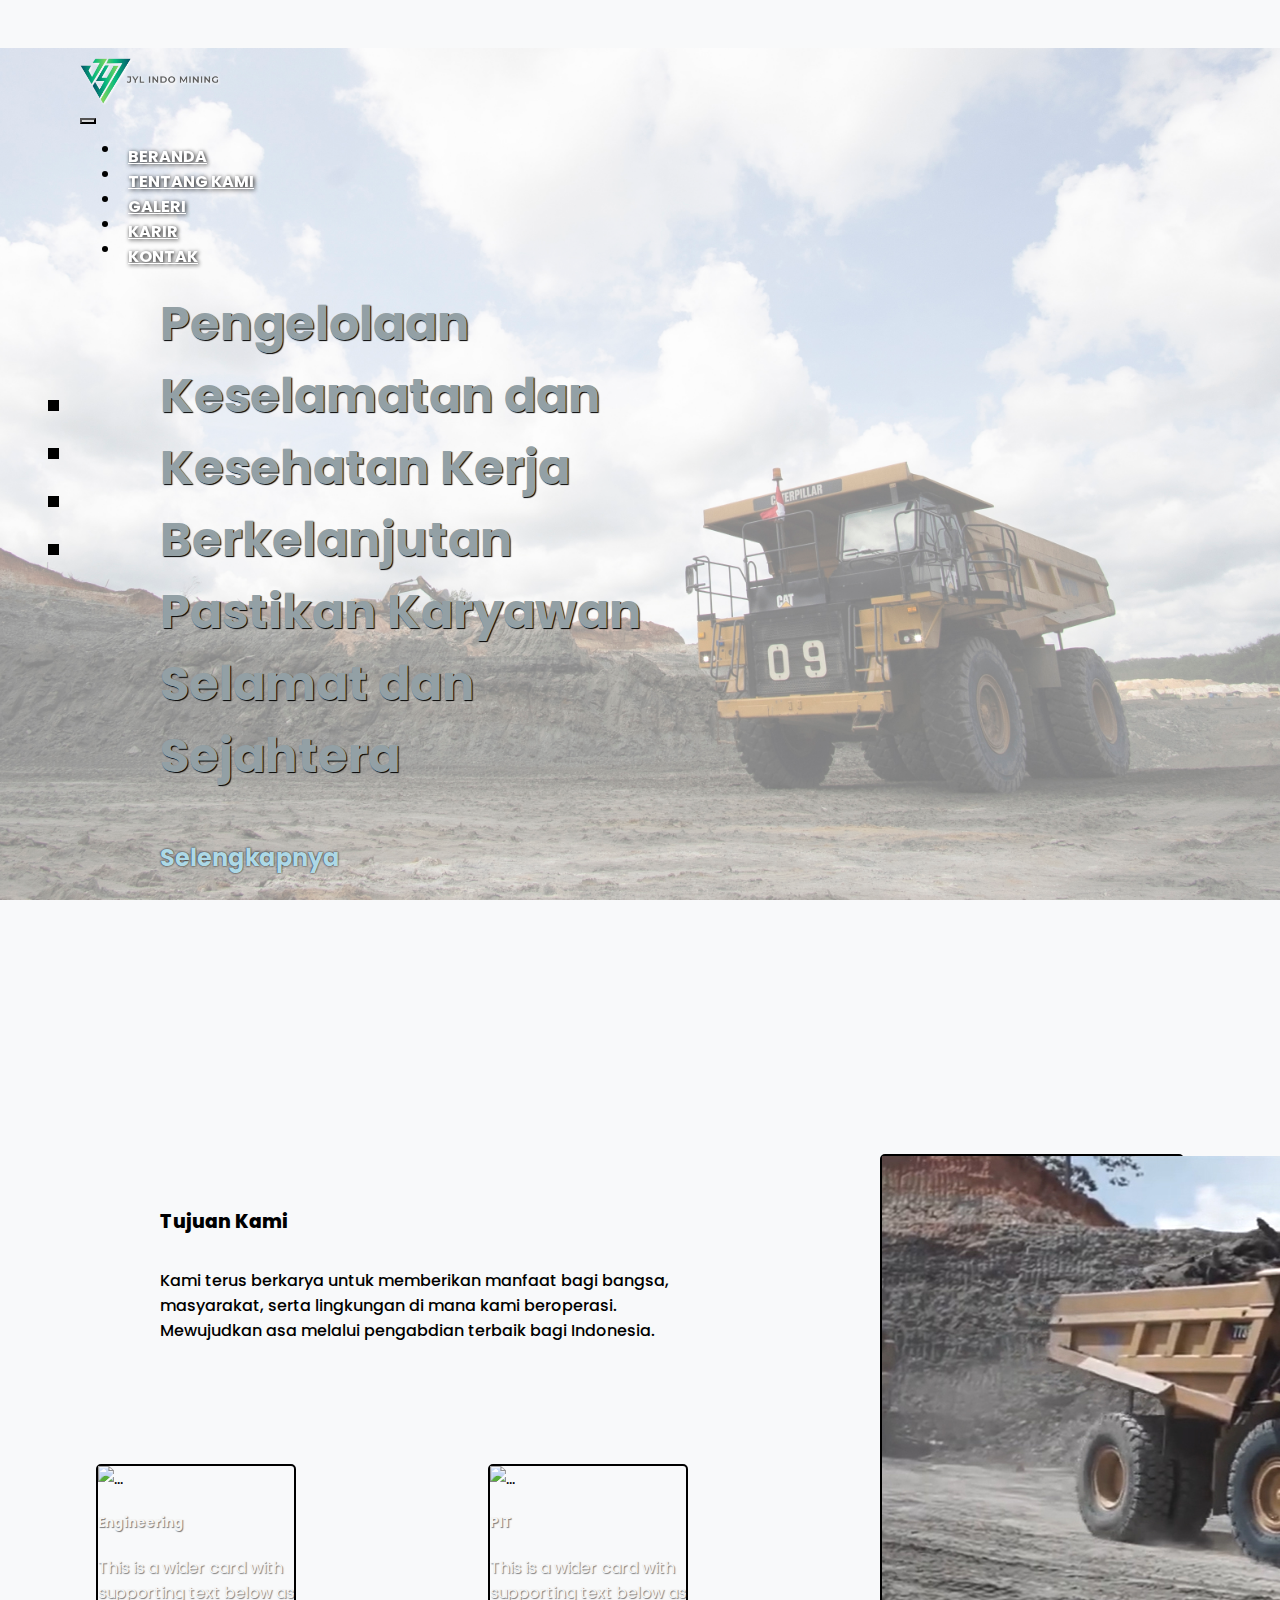
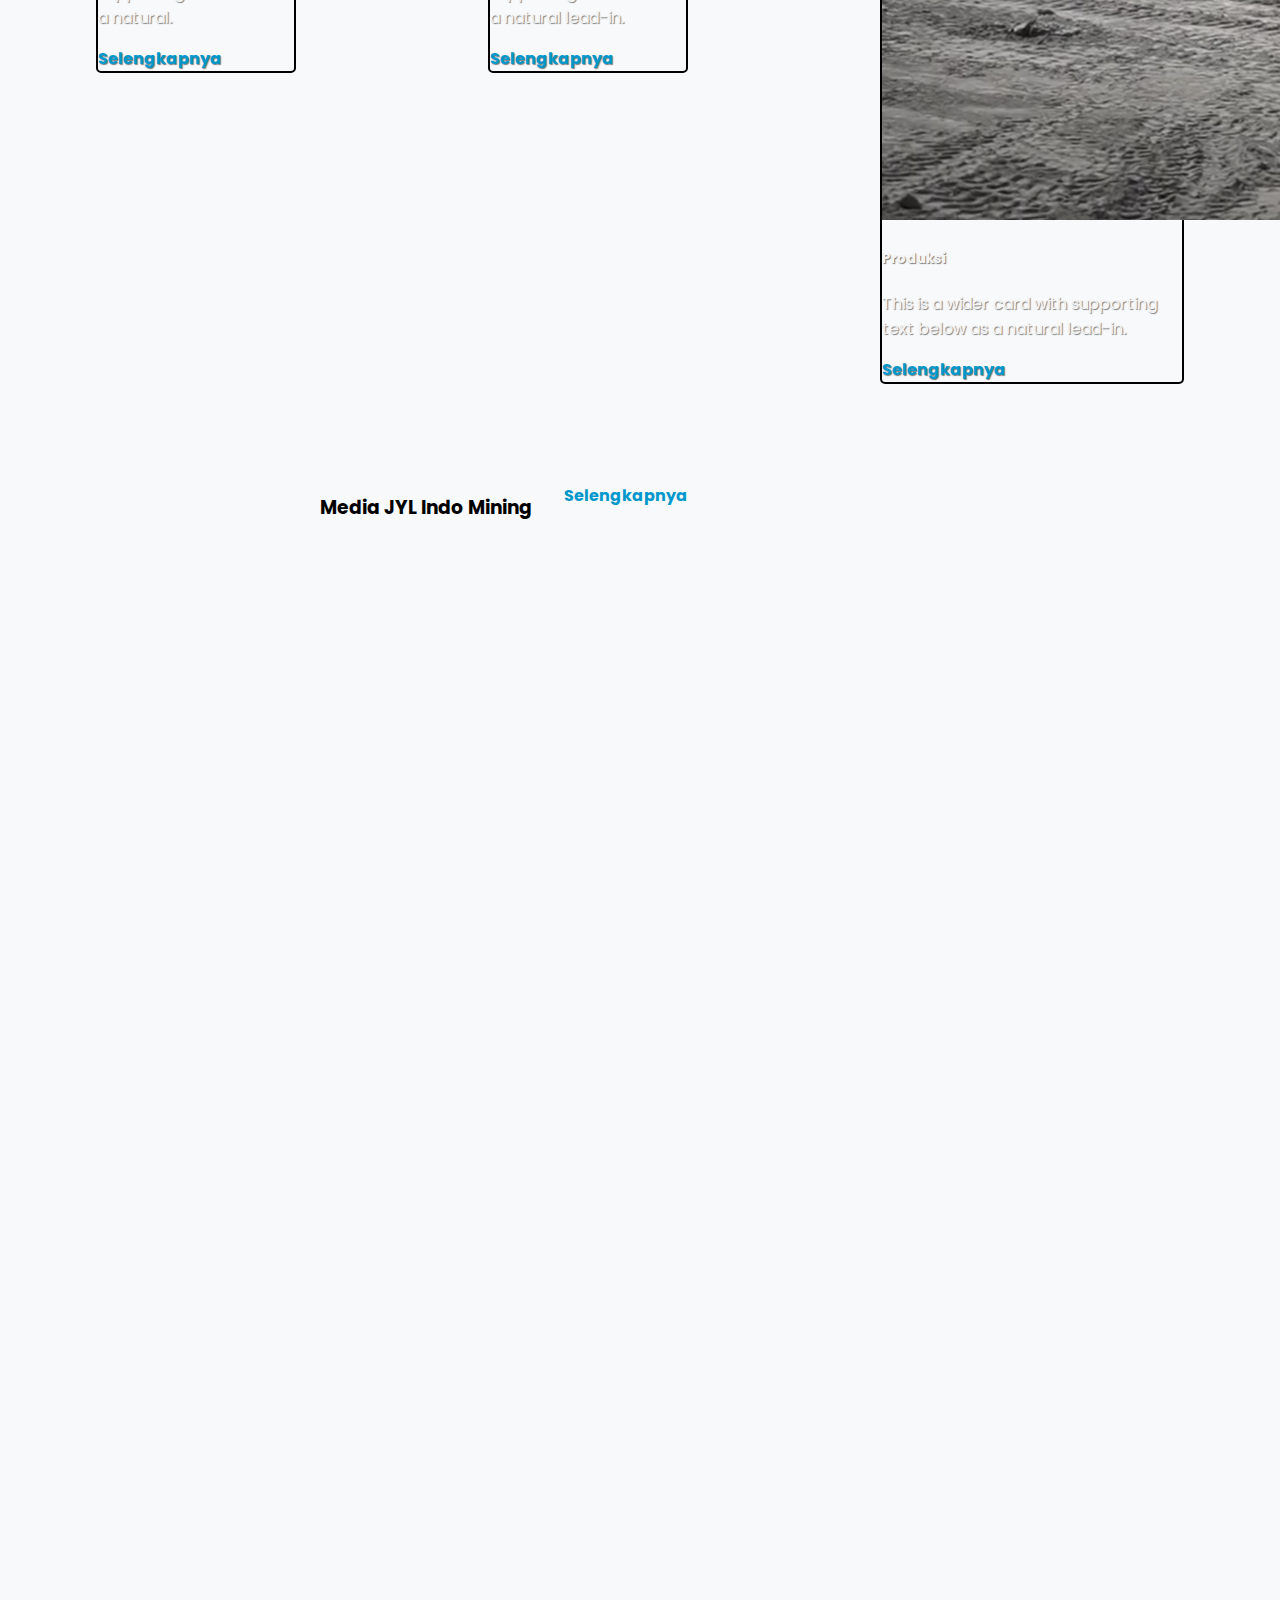
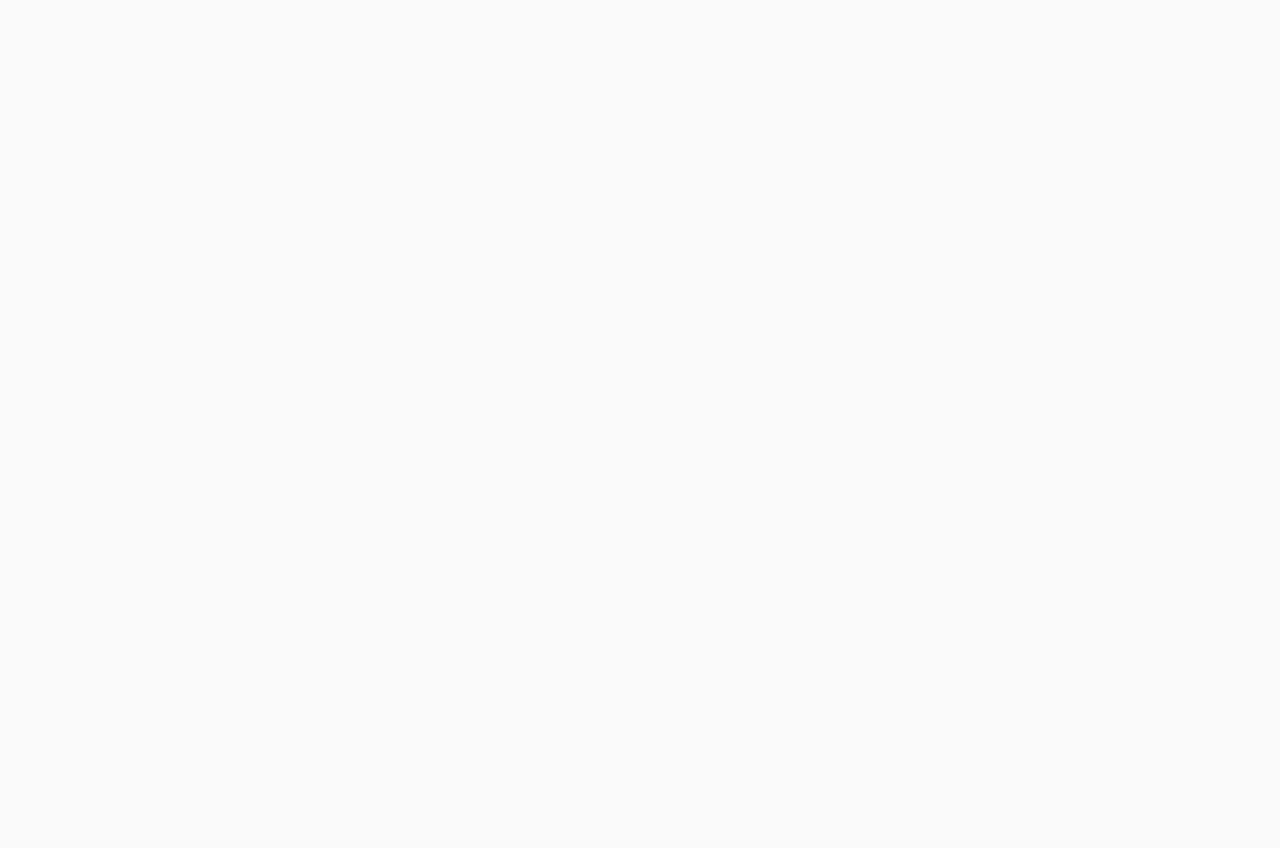
==== index.html @ f724c5ed "edit button toggler dan ubah style jadi main" ====
<!DOCTYPE html>
<html lang="en">
  <head>
    <!-- Required meta tags -->
    <meta charset="utf-8" />
    <meta name="viewport" content="width=device-width, initial-scale=1" />

    <!-- Bootstrap CSS -->
    <link
      href="https://cdn.jsdelivr.net/npm/bootstrap@5.0.2/dist/css/bootstrap.min.css"
      rel="stylesheet"
      integrity="sha384-EVSTQN3/azprG1Anm3QDgpJLIm9Nao0Yz1ztcQTwFspd3yD65VohhpuuCOmLASjC"
      crossorigin="anonymous"
    />

    <!-- Feather Icon -->
    <script src="https://unpkg.com/feather-icons"></script>

    <!-- STYLE CSS -->
    <link rel="stylesheet" href="./style.css" />

    <!-- FONT -->
    <link rel="preconnect" href="https://fonts.googleapis.com" />
    <link rel="preconnect" href="https://fonts.gstatic.com" crossorigin />
    <link
      href="https://fonts.googleapis.com/css2?family=Poppins:ital,wght@0,100;0,200;0,300;0,400;0,500;0,600;0,700;0,800;0,900;1,100;1,200;1,300;1,400;1,500;1,600;1,700;1,800;1,900&display=swap"
      rel="stylesheet"
    />

    <title>JYL Indo Mining</title>
  </head>
  <body>
<!-- ICON PAGE -->
<a href="#home"><div class="kotak1" id="kotak1"></div></a>
<a href="#content1"><div class="kotak2" id="kotak2"></div></a>
<a href="#content2"><div class="kotak3" id="kotak3"></div></a>
<div class="kotak4" id="kotak4"></div>
<!-- ICON PAGE END -->



    <!-- NAVBAR -->
    <nav class="navbar navbar-expand-lg fixed-top">
      <div class="container-fluid">
        <img src="logo/LOGO JYL SIDE NAME 360.png" alt="" />
        <button
          class="navbar-toggler"
          type="button"
          data-bs-toggle="collapse"
          data-bs-target="#navbarNavDropdown"
          aria-controls="navbarNavDropdown"
          aria-expanded="false"
          aria-label="Toggle navigation"
        >
          <span class="navbar-toggler-icon"><i data-feather="menu"></i></span>
        </button>
        <div class="collapse navbar-collapse" id="navbarNavDropdown">
          <ul class="navbar-nav ms-auto">
            <!-- <li class="nav-item">
                <a class="nav-link virtual-tour" href="#">Virtual Tour</a>
              </li>    -->
            <li class="nav-item">
              <a class="nav-link" aria-current="page" href="#">BERANDA</a>
            </li>
            <li class="nav-item">
              <a class="nav-link" href="./tentangKami/index.html"
                >TENTANG KAMI</a
              >
            </li>
            <li class="nav-item">
              <a class="nav-link" href="#">GALERI</a>
            </li>
            <li class="nav-item">
              <a class="nav-link" href="#">KARIR</a>
            </li>
            <li class="nav-item">
              <a class="nav-link" href="#">KONTAK</a>
            </li>
            <div class="navbar-extra">
              <a href="#" id="search-button"><i data-feather="search"></i></a>
            </div>
          </ul>
        </div>
      </div>
    </nav>
    <!-- NAVBAR END -->

    <!-- LANDING PAGE -->
    <div class="section" id="home">
      <div class="landing-page">
        <div class="textAwalPage">
          <h3 class="text-landing-page">
            Pengelolaan Keselamatan dan Kesehatan Kerja Berkelanjutan Pastikan
            Karyawan Selamat dan Sejahtera
          </h3>
          <a href="#">Selengkapnya</a>
        </div>
      </div>
    </div>
    <!-- END LANDING PAGE -->

    <!-- CONTENT 1 -->
    <div class="section" id="content1">
      <div class="content1">
        <div class="text-content1">
          <h3 class="h3-content1">Tujuan Kami</h3>
          <p>
            Kami terus berkarya untuk memberikan manfaat bagi bangsa,
            masyarakat, serta lingkungan di mana kami beroperasi. Mewujudkan asa
            melalui pengabdian terbaik bagi Indonesia.
          </p>
        </div>
        <div class="img-content1 ">
          <div class="card-thumbnail">
            <div class="card text-white thumbnail-1">
              <img
                src="./img-thumbnail/thumbnail1.jpg"
                class="card-img"
                alt="..."
              />
              <div class="card-img-overlay">
                <h5 class="card-title">Engineering</h5>
                <p class="card-text">
                  This is a wider card with supporting text below as a natural.
                </p>
                <a href="#">Selengkapnya</a>
              </div>
            </div>
          </div>
          <div class="card-thumbnail">
            <div class="card text-white thumbnail-1">
              <img
                src="./img-thumbnail/thumbnail2.jpg"
                class="card-img"
                alt="..."
              />
              <div class="card-img-overlay">
                <h5 class="card-title">PIT </h5>
                <p class="card-text">
                  This is a wider card with supporting text below as a natural
                  lead-in.
                </p>
                <a href="#">Selengkapnya</a>
              </div>
            </div>
          </div>
          <div class="card-thumbnail">
            <div class="card text-white thumbnail-1">
              <img
                src="./img-thumbnail/thumbnail3.jpg"
                class="card-img"
                alt="..."
              />
              <div class="card-img-overlay">
                <h5 class="card-title">Produksi</h5>
                <p class="card-text">
                  This is a wider card with supporting text below as a natural
                  lead-in.
                </p>
                <a href="#">Selengkapnya</a>
              </div>
            </div>
          </div>
        </div>
      </div>
    </div>
    <!-- END CONTENT 1 -->

    <!-- CONTENT 2 -->
    <div class="section" id="content2">
      <div class="content2">
        <div class="text-content2">
          <h3>Media JYL Indo Mining</h3>
          <a href="">Selengkapnya</a>
        </div>
      </div>
    </div>

    <!-- END CONTENT 2 -->

    <!-- Option 1: Bootstrap Bundle with Popper -->
    <script
      src="https://cdn.jsdelivr.net/npm/bootstrap@5.0.2/dist/js/bootstrap.bundle.min.js"
      integrity="sha384-MrcW6ZMFYlzcLA8Nl+NtUVF0sA7MsXsP1UyJoMp4YLEuNSfAP+JcXn/tWtIaxVXM"
      crossorigin="anonymous"
    ></script>

    <!-- Feather Icon Replace -->
    <script>
      feather.replace();
    </script>

    <!-- SCRIPT JAVASCRIPT -->
    <script src="main.js"></script>
  </body>
</html>
---- style.css ----
html {
    font-family: 'Poppins', sans-serif;
    scroll-behavior: smooth;
}

body {
    background-color: #f8f9fa;
    height: 4000px;
    top: 0;
    margin: 0;
    padding: 0;
}

/* KOTAK NAVIGASI */
.kotak1 {
    position: fixed;
    z-index: 888;
    background-color: black;
    width: 11px;
    height: 11px;
    margin: 22rem 0 0 3rem;
    cursor: pointer;
    transition: 0.4s;
    -webkit-transition: 0.4s;
    -moz-transition: 0.4s;
    -ms-transition: 0.4s;
    -o-transition: 0.4s;
}

.kotak1:hover {
    background-color: lightblue;
}

.kotak2 {
    position: fixed;
    z-index: 888;
    background-color: black;
    width: 11px;
    height: 11px;
    margin: 25rem 0 0 3rem;
    cursor: pointer;
    transition: 0.4s;
    -webkit-transition: 0.4s;
    -moz-transition: 0.4s;
    -ms-transition: 0.4s;
    -o-transition: 0.4s;
}

.kotak2:hover {
    background-color: lightblue;
}

.kotak3 {
    position: fixed;
    z-index: 888;
    background-color: black;
    width: 11px;
    height: 11px;
    margin: 28rem 0 0 3rem;
    cursor: pointer;
    transition: 0.4s;
    -webkit-transition: 0.4s;
    -moz-transition: 0.4s;
    -ms-transition: 0.4s;
    -o-transition: 0.4s;
}

.kotak3:hover {
    background-color: lightblue;
}

.kotak4 {
    position: fixed;
    z-index: 888;
    background-color: black;
    width: 11px;
    height: 11px;
    margin: 31rem 0 0 3rem;
    cursor: pointer;
    transition: 0.4s;
    -webkit-transition: 0.4s;
    -moz-transition: 0.4s;
    -ms-transition: 0.4s;
    -o-transition: 0.4s;
}

.kotak4:hover {
    background-color: lightblue;
}



/* NAVBAR */
.navbar {
    position: fixed;
    padding: 0 5rem 1.4%;
    background-color: rgba(0, 0, 0, 0);
    z-index: 9999;
}

.navbar button {
    z-index: 9999;
    background-color: black;color: #d8d9da;
    position: relative;
    top: 0.5rem;
}

.navbar .navbar-toggler {
    z-index: 9999;
    color: cadetblue;
    background-color: #d8d9da;
}

.navbar img {
    width: 13%;
    display: flex;
    position: relative;
    top: 0.6rem;
    filter: drop-shadow(1px 1px 1px white);
    -webkit-filter: drop-shadow(1px 1px 1px white);
}


.navbar .navbar-nav .nav-link {
    display: flex;
    position: relative;
    top: 0.5rem;
    margin: 0 0.5rem;
    color: white;
    font-weight: 700;
    text-shadow: 1px 1px 4px black;
}

/* 
.navbar .navbar-nav .virtual-tour {
    font-size: 0.9rem;
} */

.navbar .navbar-extra {
    position: relative;
    top: 0.8rem;}

.navbar .navbar-extra a {
    color: #d8d9da;
    filter: drop-shadow(1px 1px 4px black);
    -webkit-filter: drop-shadow(1px 1px 4px black);
}




/* LANDING PAGE */
.landing-page {
    background-image: url(img-bg/bgOHT.jpg);
    background-size: cover;
    width: 100%;
    height: 100vh;
    background-position: center;
    background-repeat: no-repeat;
    background-attachment: fixed;
}

.landing-page .textAwalPage {
    position: relative;
    top: 15rem;
    left: 10rem;
    width: 40%;
}

.landing-page .textAwalPage h3 {
    font-size: 3rem;
    font-weight: 700;
    text-shadow: 1px 1px 1px black;
    color: #93A0A5;
}

.landing-page .textAwalPage a {
    text-decoration: none;
    font-size: 1.5rem;
    font-weight: 700;
    color: lightblue;
    top: 15rem;
    text-shadow: 0px 0px 2px black;
}

/* CONTENT1 */
.content1 {
    background-image: url(./img-bg/img-bg-content1.jpg);
    background-size: cover;
    background-position: center;
    background-attachment: fixed;
    height:100vh;
    width: 100%;
}

.content1 .text-content1 {
    position: relative;
    top: 15rem;
    left: 10rem;
    width: 40%;
}

.content1 .text-content1 h3 {
    font-weight: 800;
    margin-bottom: 2rem;
}

.content1 .text-content1 p {
    font-weight: 500;
}

.content1 .img-content1 {
    display: flex;
    justify-content: center;
    align-items: center;
    height: 100vh;
}

.content1 .card-thumbnail {
    width: 300px;
    margin: 6rem;
    border: 2px solid black;
    border-radius: 5px;
    -webkit-border-radius: 5px;
    -moz-border-radius: 5px;
    -ms-border-radius: 5px;
    -o-border-radius: 5px;
}

.content1 .card-img-overlay {
    color:whitesmoke;
    text-shadow: 1px 1px 1px rgba(0, 0, 0, 0.5);
    overflow:visible
}

.content1 .card-img-overlay a {
    text-decoration: none;
    color: #0098CC;
    font-weight: 700;
}

.content1 .card-img-overlay {
    height: inherit;
    width: inherit;

}

/* CONTENT 2 */
.content2 {
    background-image: url(./img-bg/IMG_1204.JPG);
    background-size: cover;
    background-repeat: no-repeat;
    background-position: center;
    background-attachment: fixed;
    height: 100vh;
}

.content2 .text-content2 {
    display: flex;
    position: relative;
    padding: 13rem 0 0 20rem;
}

.content2 .text-content2 h3 {
    font-weight: 650;
}

.content2 .text-content2 a {
    text-decoration: none;
    margin: 0.5rem 0 0 2rem;
    font-weight: 700;
    color: #0098CC;
}











/*MediaQueries*/

/*Laptop*/
    @media(max-width: 1366px) {
    html {
      font-size: 75%;
    }
  }

  @media (max-width: 991px) {
    html {
        font-size: 70%;
    }

    .content1 .img-content1 {
        display: grid;
    }

    .kotak1, .kotak2, .kotak3, .kotak4 {
        display: none;
    }

  }

  @media (max-width: 758px) {
    html {
      font-size: 62.5%;
    }
    .content1 .img-content1 {
        display: grid;
    }
    .content1 .card-thumbnail {
        width: 300px;
        margin: 2rem;
        border: 2px solid black;
        border-radius: 5px;
        -webkit-border-radius: 5px;
        -moz-border-radius: 5px;
        -ms-border-radius: 5px;
        -o-border-radius: 5px;
    }
    
  }

/* Mobile Phone */
@media (max-width: 450px) {
    html {
      font-size: 55%;
    }
  }

/* Extra small devices (phones, 600px and down) */
@media only screen and (max-width: 600px) {
    html {
        font-size: 58%;
    }
}
/* Small devices (portrait tablets and large phones, 600px and up) */
@media only screen and (min-width: 600px) {
    html {
        font-size: 60%;
    }
}
/* Medium devices (landscape tablets, 768px and up) */
@media only screen and (min-width: 768px) {
    html {
        font-size: 70%;
    }
}
/* Large devices (laptops/desktops, 992px and up) */
@media only screen and (min-width: 988px) {
    html {
        font-size: 80%;
    }


}
/* Extra large devices (large laptops and desktops, 1200px and up) */
@media only screen and (min-width: 1200px) {
    html {
        font-size: 100%;
    }
}
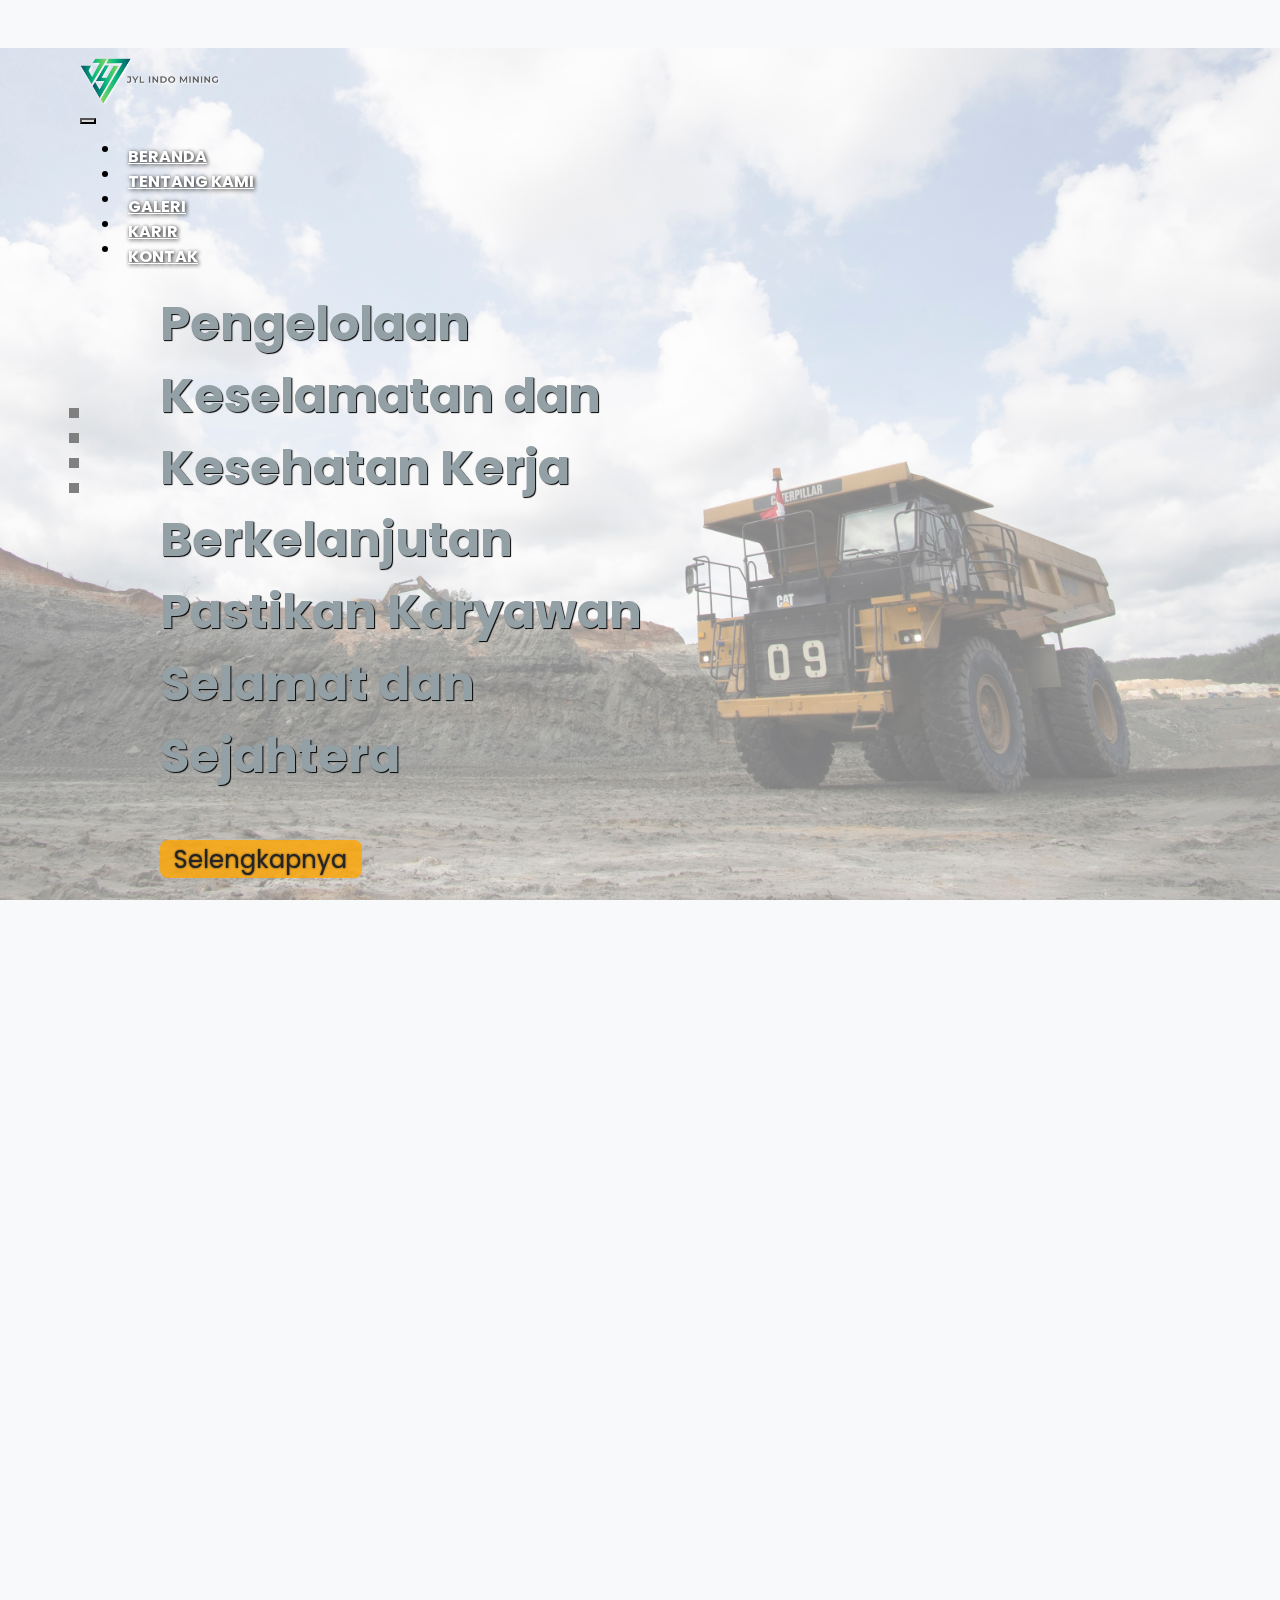
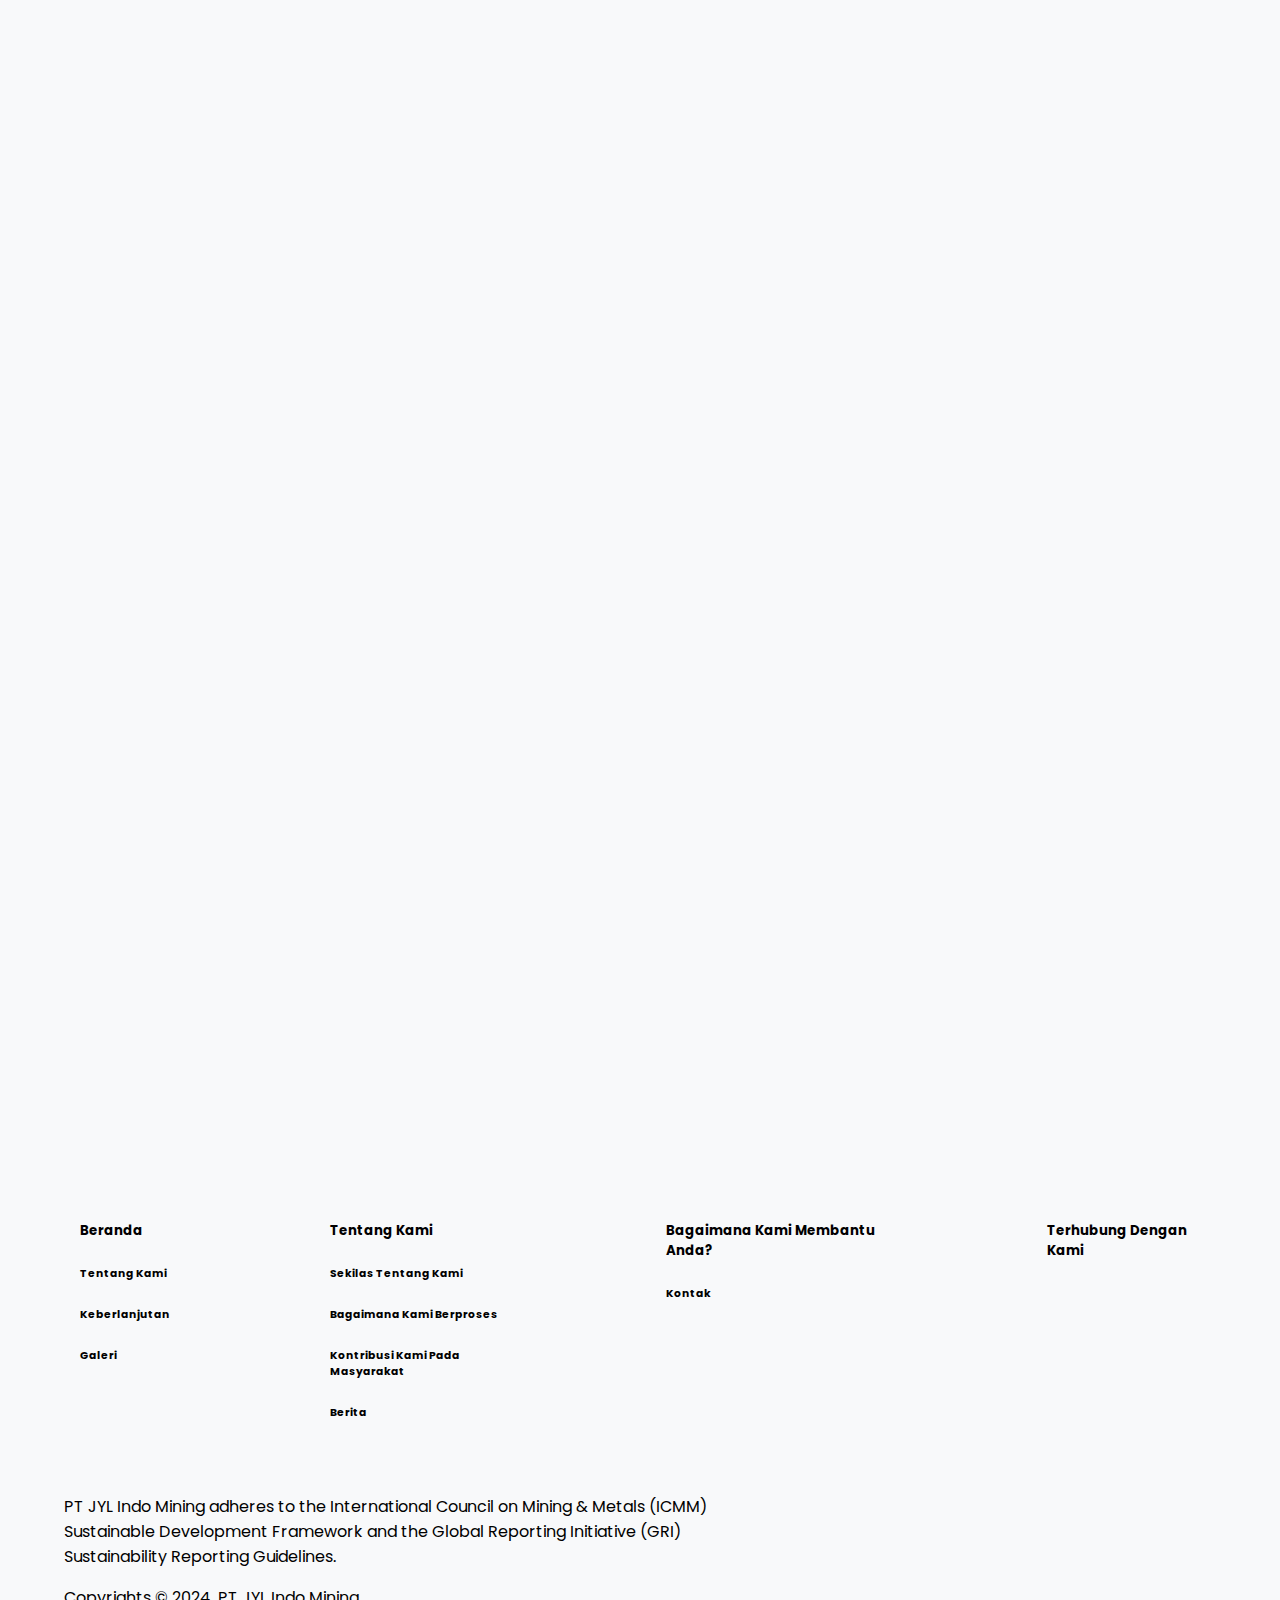
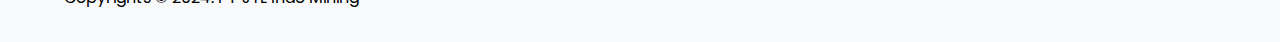
==== commit c7b9593d: "Penambahan animasi AOS dan footer" ====
--- a/index.html
+++ b/index.html
@@ -27,20 +27,23 @@
       rel="stylesheet"
     />
 
+    <!-- AOS -->
+    <link rel="stylesheet" href="https://unpkg.com/aos@next/dist/aos.css" />
+
     <title>JYL Indo Mining</title>
   </head>
   <body>
-<!-- ICON PAGE -->
-<a href="#home"><div class="kotak1" id="kotak1"></div></a>
-<a href="#content1"><div class="kotak2" id="kotak2"></div></a>
-<a href="#content2"><div class="kotak3" id="kotak3"></div></a>
-<div class="kotak4" id="kotak4"></div>
-<!-- ICON PAGE END -->
-
-
+    <!-- ICON PAGE -->
+    <div class="kotak">
+      <a href="#home"><div class="kotak1" id="kotak1"></div></a>
+      <a href="#content1"><div class="kotak2" id="kotak2"></div></a>
+      <a href="#content2"><div class="kotak3" id="kotak3"></div></a>
+      <div class="kotak4" id="kotak4"></div>
+    </div>
+    <!-- ICON PAGE END -->
 
     <!-- NAVBAR -->
-    <nav class="navbar navbar-expand-lg fixed-top">
+    <nav class="navbar navbar-expand-lg fixed-top" data-aos="fade-down" data-aos-duration="1500">
       <div class="container-fluid">
         <img src="logo/LOGO JYL SIDE NAME 360.png" alt="" />
         <button
@@ -68,13 +71,13 @@
               >
             </li>
             <li class="nav-item">
-              <a class="nav-link" href="#">GALERI</a>
-            </li>
-            <li class="nav-item">
-              <a class="nav-link" href="#">KARIR</a>
-            </li>
-            <li class="nav-item">
-              <a class="nav-link" href="#">KONTAK</a>
+              <a class="nav-link" href="./galeri/galeri.html">GALERI</a>
+            </li>
+            <li class="nav-item">
+              <a class="nav-link" href="./karir/karir.html">KARIR</a>
+            </li>
+            <li class="nav-item">
+              <a class="nav-link" href="./kontak/kontak.html">KONTAK</a>
             </li>
             <div class="navbar-extra">
               <a href="#" id="search-button"><i data-feather="search"></i></a>
@@ -86,14 +89,17 @@
     <!-- NAVBAR END -->
 
     <!-- LANDING PAGE -->
-    <div class="section" id="home">
+    <div class="section" id="home" >
       <div class="landing-page">
-        <div class="textAwalPage">
+        <div class="textAwalPage" data-aos="fade-right" data-aos-duration="1500">
           <h3 class="text-landing-page">
             Pengelolaan Keselamatan dan Kesehatan Kerja Berkelanjutan Pastikan
             Karyawan Selamat dan Sejahtera
           </h3>
-          <a href="#">Selengkapnya</a>
+          <a href="#"
+            ><div class="readMore">
+              Selengkapnya <i data-feather="arrow-right"></i></div
+          ></a>
         </div>
       </div>
     </div>
@@ -102,7 +108,7 @@
     <!-- CONTENT 1 -->
     <div class="section" id="content1">
       <div class="content1">
-        <div class="text-content1">
+        <div class="text-content1" data-aos="fade-right" data-aos-duration="1500">
           <h3 class="h3-content1">Tujuan Kami</h3>
           <p>
             Kami terus berkarya untuk memberikan manfaat bagi bangsa,
@@ -110,7 +116,7 @@
             melalui pengabdian terbaik bagi Indonesia.
           </p>
         </div>
-        <div class="img-content1 ">
+        <div class="img-content1" data-aos="fade-up" data-aos-duration="1500">
           <div class="card-thumbnail">
             <div class="card text-white thumbnail-1">
               <img
@@ -135,7 +141,7 @@
                 alt="..."
               />
               <div class="card-img-overlay">
-                <h5 class="card-title">PIT </h5>
+                <h5 class="card-title">PIT</h5>
                 <p class="card-text">
                   This is a wider card with supporting text below as a natural
                   lead-in.
@@ -169,14 +175,72 @@
     <!-- CONTENT 2 -->
     <div class="section" id="content2">
       <div class="content2">
-        <div class="text-content2">
+        <div class="text-content2" data-aos="zoom-in-right" data-aos-duration="1500">
           <h3>Media JYL Indo Mining</h3>
-          <a href="">Selengkapnya</a>
-        </div>
-      </div>
-    </div>
-
+          <a href="#"
+            ><div class="readMore">
+              Selengkapnya <i data-feather="arrow-right"></i></div
+          ></a>
+        </div>
+        <div class="company-video" data-aos="fade-up" data-aos-duration="1500">
+          <div class="card text-white">
+            <img
+              src="./img-slideImage2/img-slideImage1.jpg"
+              class="card-img"
+              alt="..."
+            />
+            <a href=""
+              ><div class="card-img-overlay">
+                <img
+                  src="./icon/pngwing.com.png"
+                  alt=""
+                  style="width: 15%"
+                /></div
+            ></a>
+          </div>
+        </div>
+        <div class="text2-content2" data-aos="fade-down" data-aos-duration="1500">
+          <h5>Aktivitas Penambangan JYL Indo Mining</h5>
+        </div>
+      </div>
+    </div>
     <!-- END CONTENT 2 -->
+
+    <!-- FOOTER -->
+    <footer>
+      <div class="footer-content">
+        <div class="text1">
+          <h5>Beranda</h5>
+          <h6>Tentang Kami</h6>
+          <h6>Keberlanjutan</h6>
+          <h6>Galeri</h6>
+        </div>
+        <div class="text2">
+          <h5>Tentang Kami</h5>
+          <h6>Sekilas Tentang Kami</h6>
+          <h6>Bagaimana Kami Berproses</h6>
+          <h6>Kontribusi Kami Pada Masyarakat</h6>
+          <h6>Berita</h6>
+        </div>
+        <div class="text3">
+          <h5>Bagaimana Kami Membantu Anda?</h5>
+          <h6>Kontak</h6>
+        </div>
+        <div class="text4">
+          <h5>Terhubung Dengan Kami</h5>
+          <a href=""><i data-feather="facebook"></i></a>
+          <a href=""><i data-feather="twitter"></i></a>
+          <a href=""><i data-feather="instagram"></i></a>
+          <a href=""><i data-feather="youtube"></i></a>
+          <a href=""><i data-feather="linkedin"></i></a>
+        </div>
+      </div>
+      <div class="copyright">
+        <p>PT JYL Indo Mining adheres to the International Council on Mining & Metals (ICMM) Sustainable Development Framework and the Global Reporting Initiative (GRI) Sustainability Reporting Guidelines.</p>
+        <p>Copyrights &copy 2024. PT JYL Indo Mining</p>
+      </div>
+    </footer>
+    <!-- FOOTER END -->
 
     <!-- Option 1: Bootstrap Bundle with Popper -->
     <script
@@ -192,5 +256,11 @@
 
     <!-- SCRIPT JAVASCRIPT -->
     <script src="main.js"></script>
+
+    <!-- AOS -->
+    <script src="https://unpkg.com/aos@next/dist/aos.js"></script>
+    <script>
+      AOS.init();
+    </script>
   </body>
 </html>
--- a/style.css
+++ b/style.css
@@ -5,89 +5,51 @@
 
 body {
     background-color: #f8f9fa;
-    height: 4000px;
+    /* height: 4000px; */
     top: 0;
     margin: 0;
     padding: 0;
 }
 
 /* KOTAK NAVIGASI */
+.kotak {
+    width: 20px;
+    height: 100px;
+    position: fixed;
+    top: 25rem;
+    left: 4rem;
+    display: grid;
+    justify-content: center;
+    align-items: center;
+}
+
 .kotak1 {
-    position: fixed;
-    z-index: 888;
-    background-color: black;
-    width: 11px;
-    height: 11px;
-    margin: 22rem 0 0 3rem;
-    cursor: pointer;
-    transition: 0.4s;
-    -webkit-transition: 0.4s;
-    -moz-transition: 0.4s;
-    -ms-transition: 0.4s;
-    -o-transition: 0.4s;
-}
-
-.kotak1:hover {
-    background-color: lightblue;
+    background-color: #0098CC;
+    height: 10px;
+    width: 10px;
+    background-color: gray;
 }
 
 .kotak2 {
-    position: fixed;
-    z-index: 888;
-    background-color: black;
-    width: 11px;
-    height: 11px;
-    margin: 25rem 0 0 3rem;
-    cursor: pointer;
-    transition: 0.4s;
-    -webkit-transition: 0.4s;
-    -moz-transition: 0.4s;
-    -ms-transition: 0.4s;
-    -o-transition: 0.4s;
-}
-
-.kotak2:hover {
-    background-color: lightblue;
+    background-color: #0098CC;
+    height: 10px;
+    width: 10px;
+    background-color: gray;
 }
 
 .kotak3 {
-    position: fixed;
-    z-index: 888;
-    background-color: black;
-    width: 11px;
-    height: 11px;
-    margin: 28rem 0 0 3rem;
-    cursor: pointer;
-    transition: 0.4s;
-    -webkit-transition: 0.4s;
-    -moz-transition: 0.4s;
-    -ms-transition: 0.4s;
-    -o-transition: 0.4s;
-}
-
-.kotak3:hover {
-    background-color: lightblue;
+    background-color: #0098CC;
+    height: 10px;
+    width: 10px;
+    background-color: gray;
 }
 
 .kotak4 {
-    position: fixed;
-    z-index: 888;
-    background-color: black;
-    width: 11px;
-    height: 11px;
-    margin: 31rem 0 0 3rem;
-    cursor: pointer;
-    transition: 0.4s;
-    -webkit-transition: 0.4s;
-    -moz-transition: 0.4s;
-    -ms-transition: 0.4s;
-    -o-transition: 0.4s;
-}
-
-.kotak4:hover {
-    background-color: lightblue;
-}
-
+    background-color: #0098CC;
+    height: 10px;
+    width: 10px;
+    background-color: gray;
+}
 
 
 /* NAVBAR */
@@ -96,6 +58,14 @@
     padding: 0 5rem 1.4%;
     background-color: rgba(0, 0, 0, 0);
     z-index: 9999;
+    transition: 1s;
+    -webkit-transition: 1s;
+    -moz-transition: 1s;
+    -ms-transition: 1s;
+    -o-transition: 1s;
+}
+.navbar.warna {
+    background-color: gray
 }
 
 .navbar button {
@@ -131,10 +101,6 @@
     text-shadow: 1px 1px 4px black;
 }
 
-/* 
-.navbar .navbar-nav .virtual-tour {
-    font-size: 0.9rem;
-} */
 
 .navbar .navbar-extra {
     position: relative;
@@ -174,11 +140,29 @@
     color: #93A0A5;
 }
 
+.readMore {
+    background-color: orange;
+    width: fit-content;
+    padding: 0.1rem 0.9rem;
+    border-radius: 8px;
+    -webkit-border-radius: 8px;
+    -moz-border-radius: 8px;
+    -ms-border-radius: 8px;
+    -o-border-radius: 8px;
+    align-items: center;
+    justify-content: center;
+    opacity: 0.8;
+}
+
+.readMore i {
+    color: lightblue;
+}
+
 .landing-page .textAwalPage a {
     text-decoration: none;
     font-size: 1.5rem;
-    font-weight: 700;
-    color: lightblue;
+    font-weight: 400;
+    color: black;
     top: 15rem;
     text-shadow: 0px 0px 2px black;
 }
@@ -219,12 +203,12 @@
 .content1 .card-thumbnail {
     width: 300px;
     margin: 6rem;
-    border: 2px solid black;
     border-radius: 5px;
     -webkit-border-radius: 5px;
     -moz-border-radius: 5px;
     -ms-border-radius: 5px;
     -o-border-radius: 5px;
+    box-shadow: 0 0 20px rgba(0, 0, 0, 0.5);
 }
 
 .content1 .card-img-overlay {
@@ -258,7 +242,7 @@
 .content2 .text-content2 {
     display: flex;
     position: relative;
-    padding: 13rem 0 0 20rem;
+    padding: 13rem 0 0 12rem;
 }
 
 .content2 .text-content2 h3 {
@@ -267,10 +251,98 @@
 
 .content2 .text-content2 a {
     text-decoration: none;
-    margin: 0.5rem 0 0 2rem;
+    margin: 0.2rem 0 0 2rem;
     font-weight: 700;
     color: #0098CC;
 }
+
+.company-video {
+    display: flex;
+    align-items: center;
+    justify-content: center;
+}
+
+.company-video .card {
+    width: 40%;
+    margin-top: 5rem;
+    display: block;
+    justify-content: center;
+    align-items: center;
+    position: relative;
+}
+
+.company-video .card .card-img {
+    display: block;
+    margin: auto;
+    box-shadow: 0 0 20px rgba(0, 0, 0, 0.5);
+
+}
+
+.company-video .card-img-overlay {
+    width: 100%;
+    height: 100%;
+    top: 0;
+    left: 0;
+    position: absolute;
+    background: rgba(0, 0, 0, 0.5);
+    display: flex;
+    align-items: center;
+    justify-content: center;
+    flex-direction: column;
+    opacity: 0;
+}
+
+.company-video .card-img-overlay:hover {
+    opacity: 1;
+}
+
+.content2 h5 {
+    margin-top: 2rem;
+    text-align: center;
+    font-weight: 900;
+    font-size: 2rem;
+    text-shadow: 0 0 20px rgba(0, 0, 0, 0.5);
+}
+
+/* FOOTER */
+.footer-content {
+    display: flex;
+    justify-content: center;
+}
+
+.text1, .text2, .text3, .text4 {
+    margin: 2rem 5rem;
+}
+
+.text4 a {
+    text-decoration: none;
+    color: black;
+    padding: 0.5rem;
+    border-radius: 4px;
+    -webkit-border-radius: 4px;
+    -moz-border-radius: 4px;
+    -ms-border-radius: 4px;
+    -o-border-radius: 4px;
+    position: relative;
+    top: 1rem;
+    transition: 0.5s;
+    -webkit-transition: 0.5s;
+    -moz-transition: 0.5s;
+    -ms-transition: 0.5s;
+    -o-transition: 0.5s;
+}
+
+.text4 a:hover {
+    color: white;
+    background-color: gray;
+}
+
+.copyright {
+    width: 52%;
+    margin: 0 0 2rem 4rem;
+}
+
+.copyright 
 
 
 
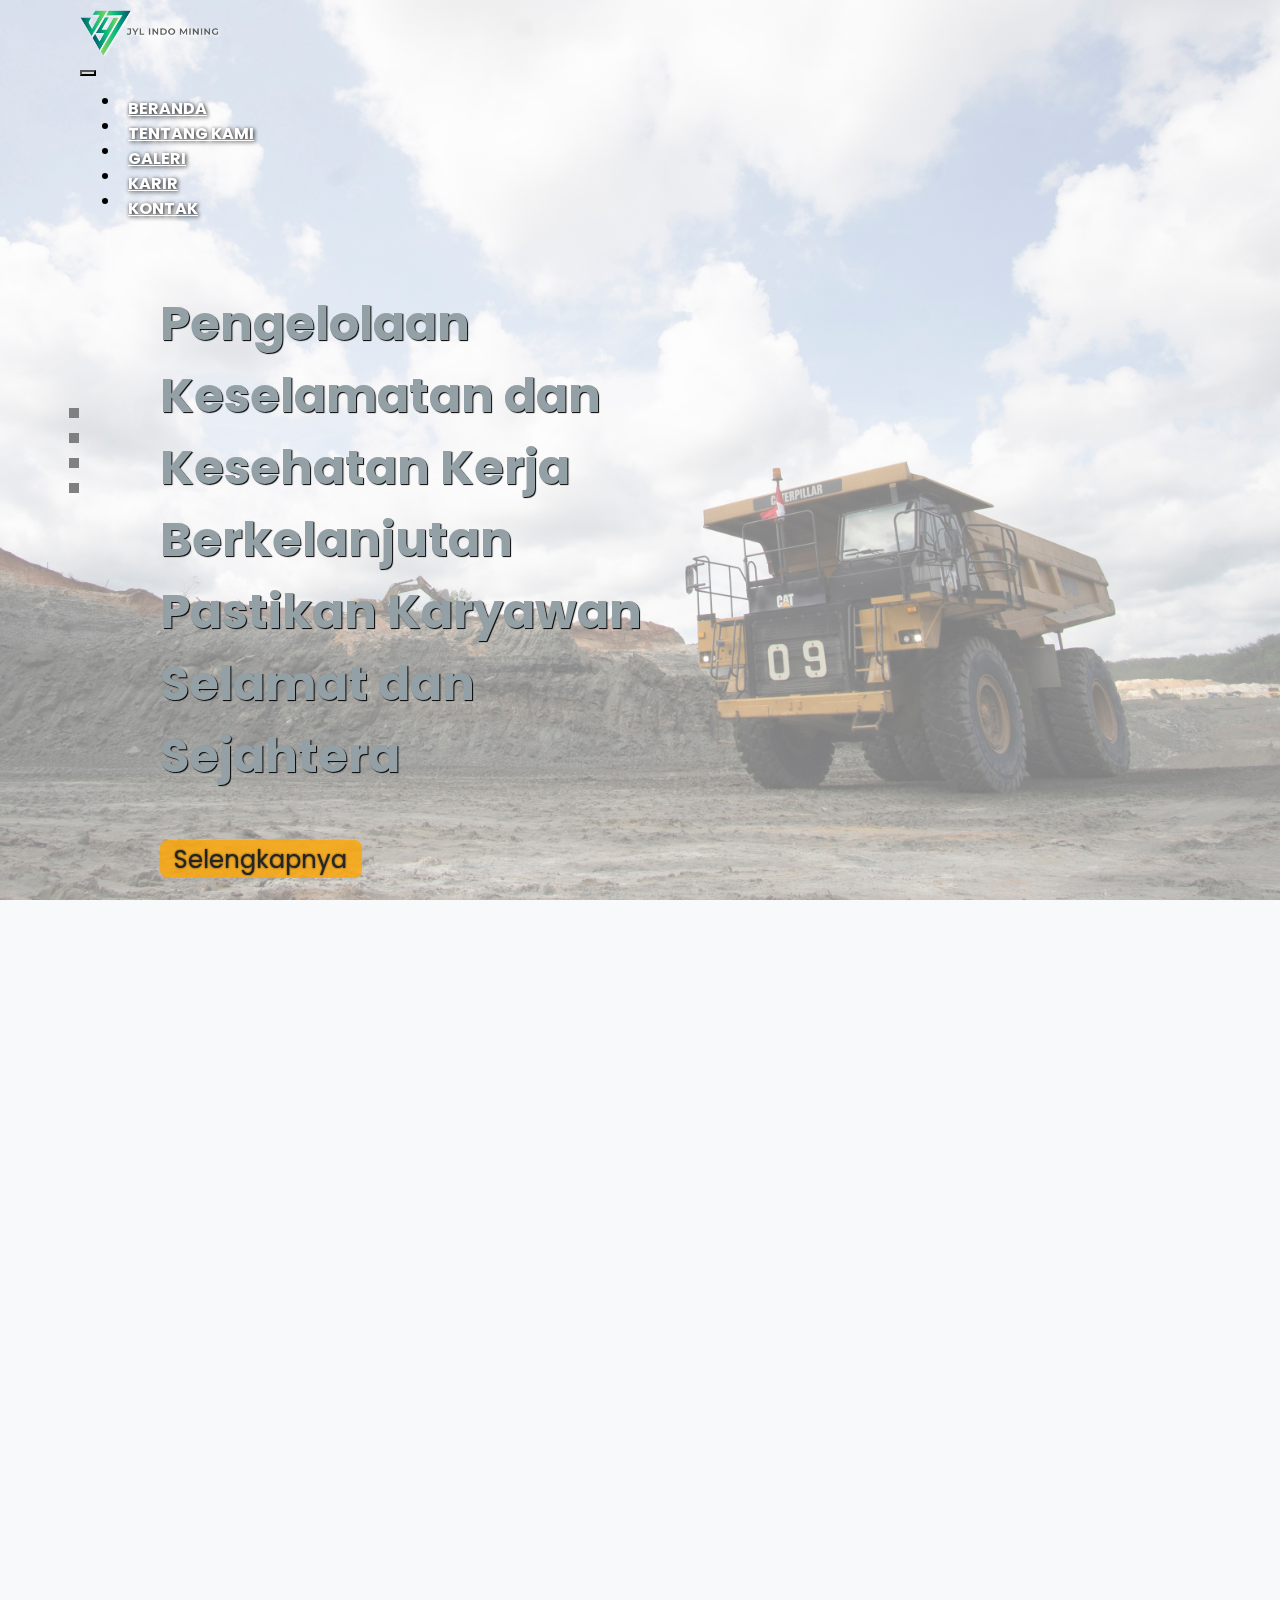
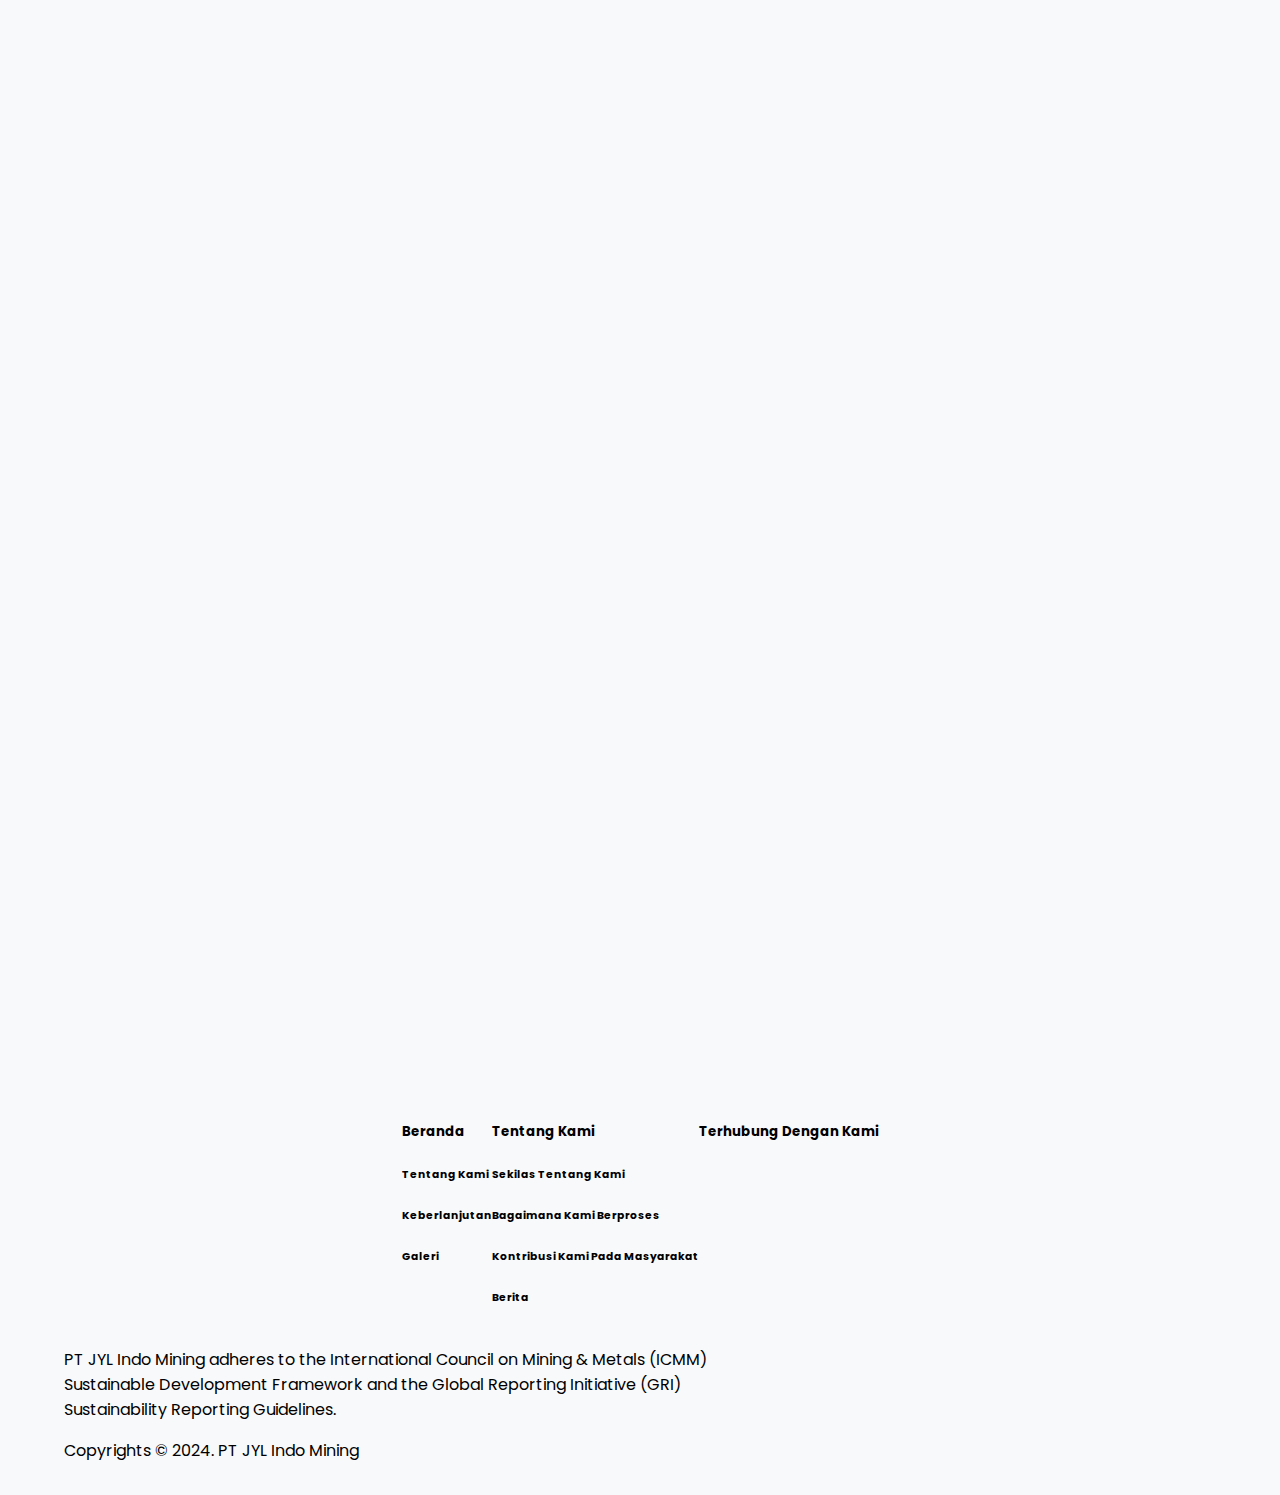
==== commit 8ca558c7: "menambahkan media queries tampilan mobile" ====
--- a/index.html
+++ b/index.html
@@ -116,8 +116,8 @@
             melalui pengabdian terbaik bagi Indonesia.
           </p>
         </div>
-        <div class="img-content1" data-aos="fade-up" data-aos-duration="1500">
-          <div class="card-thumbnail">
+        <div class="img-content1">
+          <div class="card-thumbnail"  data-aos="fade-up" data-aos-duration="1500">
             <div class="card text-white thumbnail-1">
               <img
                 src="./img-thumbnail/thumbnail1.jpg"
@@ -129,11 +129,10 @@
                 <p class="card-text">
                   This is a wider card with supporting text below as a natural.
                 </p>
-                <a href="#">Selengkapnya</a>
               </div>
             </div>
           </div>
-          <div class="card-thumbnail">
+          <div class="card-thumbnail"  data-aos="fade-down" data-aos-duration="1500">
             <div class="card text-white thumbnail-1">
               <img
                 src="./img-thumbnail/thumbnail2.jpg"
@@ -146,11 +145,10 @@
                   This is a wider card with supporting text below as a natural
                   lead-in.
                 </p>
-                <a href="#">Selengkapnya</a>
               </div>
             </div>
           </div>
-          <div class="card-thumbnail">
+          <div class="card-thumbnail thumbnail3"   data-aos="fade-up" data-aos-duration="1500">
             <div class="card text-white thumbnail-1">
               <img
                 src="./img-thumbnail/thumbnail3.jpg"
@@ -163,7 +161,6 @@
                   This is a wider card with supporting text below as a natural
                   lead-in.
                 </p>
-                <a href="#">Selengkapnya</a>
               </div>
             </div>
           </div>
@@ -223,15 +220,9 @@
           <h6>Berita</h6>
         </div>
         <div class="text3">
-          <h5>Bagaimana Kami Membantu Anda?</h5>
-          <h6>Kontak</h6>
-        </div>
-        <div class="text4">
           <h5>Terhubung Dengan Kami</h5>
           <a href=""><i data-feather="facebook"></i></a>
-          <a href=""><i data-feather="twitter"></i></a>
           <a href=""><i data-feather="instagram"></i></a>
-          <a href=""><i data-feather="youtube"></i></a>
           <a href=""><i data-feather="linkedin"></i></a>
         </div>
       </div>
@@ -264,3 +255,7 @@
     </script>
   </body>
 </html>
+
+
+
+
--- a/style.css
+++ b/style.css
@@ -58,12 +58,8 @@
     padding: 0 5rem 1.4%;
     background-color: rgba(0, 0, 0, 0);
     z-index: 9999;
-    transition: 1s;
-    -webkit-transition: 1s;
-    -moz-transition: 1s;
-    -ms-transition: 1s;
-    -o-transition: 1s;
-}
+}
+
 .navbar.warna {
     background-color: gray
 }
@@ -121,13 +117,13 @@
     background-size: cover;
     width: 100%;
     height: 100vh;
-    background-position: center;
     background-repeat: no-repeat;
     background-attachment: fixed;
+    background-position: center;
 }
 
 .landing-page .textAwalPage {
-    position: relative;
+    position: absolute;
     top: 15rem;
     left: 10rem;
     width: 40%;
@@ -173,36 +169,38 @@
     background-size: cover;
     background-position: center;
     background-attachment: fixed;
-    height:100vh;
+    height: 100vh;
     width: 100%;
+    display: grid;
 }
 
 .content1 .text-content1 {
-    position: relative;
-    top: 15rem;
-    left: 10rem;
-    width: 40%;
+    margin: 10rem 0 0 10rem;
 }
 
 .content1 .text-content1 h3 {
+    font-size: 3rem;
     font-weight: 800;
     margin-bottom: 2rem;
 }
 
 .content1 .text-content1 p {
+    font-size: 1.5rem;
     font-weight: 500;
 }
 
 .content1 .img-content1 {
     display: flex;
+    flex-direction: row;
+    flex-wrap: wrap;
     justify-content: center;
     align-items: center;
-    height: 100vh;
+    width: 100%;
 }
 
 .content1 .card-thumbnail {
-    width: 300px;
-    margin: 6rem;
+    width: 20%;
+    margin: -20rem 4rem 0;
     border-radius: 5px;
     -webkit-border-radius: 5px;
     -moz-border-radius: 5px;
@@ -214,13 +212,8 @@
 .content1 .card-img-overlay {
     color:whitesmoke;
     text-shadow: 1px 1px 1px rgba(0, 0, 0, 0.5);
-    overflow:visible
-}
-
-.content1 .card-img-overlay a {
-    text-decoration: none;
-    color: #0098CC;
-    font-weight: 700;
+    text-align: center;
+    margin: -0.7rem 0;
 }
 
 .content1 .card-img-overlay {
@@ -236,6 +229,7 @@
     background-repeat: no-repeat;
     background-position: center;
     background-attachment: fixed;
+    width: 100%;
     height: 100vh;
 }
 
@@ -269,13 +263,22 @@
     justify-content: center;
     align-items: center;
     position: relative;
+    border-radius: 8px;
+    -webkit-border-radius: 8px;
+    -moz-border-radius: 8px;
+    -ms-border-radius: 8px;
+    -o-border-radius: 8px;
 }
 
 .company-video .card .card-img {
     display: block;
     margin: auto;
     box-shadow: 0 0 20px rgba(0, 0, 0, 0.5);
-
+    border-radius: 8px;
+    -webkit-border-radius: 8px;
+    -moz-border-radius: 8px;
+    -ms-border-radius: 8px;
+    -o-border-radius: 8px;
 }
 
 .company-video .card-img-overlay {
@@ -297,7 +300,7 @@
 }
 
 .content2 h5 {
-    margin-top: 2rem;
+    margin-top: 2.5rem;
     text-align: center;
     font-weight: 900;
     font-size: 2rem;
@@ -311,10 +314,10 @@
 }
 
 .text1, .text2, .text3, .text4 {
-    margin: 2rem 5rem;
-}
-
-.text4 a {
+    /* margin: 2rem 5rem; */
+}
+
+.text3 a {
     text-decoration: none;
     color: black;
     padding: 0.5rem;
@@ -323,8 +326,6 @@
     -moz-border-radius: 4px;
     -ms-border-radius: 4px;
     -o-border-radius: 4px;
-    position: relative;
-    top: 1rem;
     transition: 0.5s;
     -webkit-transition: 0.5s;
     -moz-transition: 0.5s;
@@ -332,9 +333,8 @@
     -o-transition: 0.5s;
 }
 
-.text4 a:hover {
-    color: white;
-    background-color: gray;
+.text3 a:hover {
+    color: orange;
 }
 
 .copyright {
@@ -342,98 +342,176 @@
     margin: 0 0 2rem 4rem;
 }
 
-.copyright 
-
-
-
-
-
-
-
-
-
-
-
-/*MediaQueries*/
-
-/*Laptop*/
-    @media(max-width: 1366px) {
-    html {
-      font-size: 75%;
-    }
-  }
-
-  @media (max-width: 991px) {
-    html {
-        font-size: 70%;
-    }
-
-    .content1 .img-content1 {
-        display: grid;
-    }
-
-    .kotak1, .kotak2, .kotak3, .kotak4 {
-        display: none;
-    }
-
-  }
-
-  @media (max-width: 758px) {
-    html {
-      font-size: 62.5%;
-    }
-    .content1 .img-content1 {
-        display: grid;
-    }
-    .content1 .card-thumbnail {
-        width: 300px;
-        margin: 2rem;
-        border: 2px solid black;
-        border-radius: 5px;
-        -webkit-border-radius: 5px;
-        -moz-border-radius: 5px;
-        -ms-border-radius: 5px;
-        -o-border-radius: 5px;
-    }
-    
-  }
-
-/* Mobile Phone */
-@media (max-width: 450px) {
-    html {
-      font-size: 55%;
-    }
-  }
-
+
+/* Media Queries */
 /* Extra small devices (phones, 600px and down) */
 @media only screen and (max-width: 600px) {
-    html {
-        font-size: 58%;
-    }
-}
-/* Small devices (portrait tablets and large phones, 600px and up) */
-@media only screen and (min-width: 600px) {
-    html {
-        font-size: 60%;
-    }
-}
-/* Medium devices (landscape tablets, 768px and up) */
-@media only screen and (min-width: 768px) {
-    html {
-        font-size: 70%;
-    }
-}
-/* Large devices (laptops/desktops, 992px and up) */
-@media only screen and (min-width: 988px) {
+    /* LANDING PAGE */
+    .kotak {
+        display: none;
+    }
+
     html {
         font-size: 80%;
     }
 
-
-}
+    .navbar {
+        margin: 4rem 0 0 0;
+    }
+
+    .navbar .navbar-toggler {
+        position: relative;
+        left: 2.7rem;
+        margin: 0 0 0.6rem 0;
+    }
+
+    .navbar img {
+        width: 38%;
+        position: relative;
+        right: 2.5rem;
+        top: -0.02rem;
+    }
+
+
+    .landing-page .textAwalPage {
+        width: 80%;
+        text-align: center;
+        left: 11.2%;
+        
+    }
+
+    .landing-page .textAwalPage h3 {
+        font-size: 2rem;
+        font-weight: 500;
+    }
+
+    .landing-page .textAwalPage a {
+        display: flex;
+        justify-content: center;
+        margin: 2.5rem 0 0 0;
+    }
+
+    .content1 .text-content1 {
+        text-align: center;
+        display: grid;
+        justify-content: center;
+        align-items: center;
+        margin: 7rem 0 0 0;
+        padding: 0 4rem;
+    }
+
+    .content1 .text-content1 h3 {
+        font-size: 2.5rem;
+        font-weight: 700;
+        margin: 0 0 0 0;
+    }
+
+    .content1 .text-content1 p {
+        font-size: 1.35rem;
+        font-weight: 500;
+        margin: -1rem 0 0 0;
+    }
+
+    .content1 .img-content1 {
+        flex-direction: column;
+        flex-wrap: nowrap;
+        justify-content: center;
+        align-items: center;
+        width: 100vw;
+    }
+
+    .content1 .card-thumbnail {
+        width: 50%;
+        margin: 1rem 0;
+    }
+
+    .content1 .card-img-overlay p {
+        display: none;
+    }
+
+    .content2 {
+        text-align: center;
+    }
+
+    .content2 .text-content2 {
+        display: grid;
+        padding: 9rem 0 0 0;
+    }
+
+    .content2 .text-content2 h3 {
+        font-size: 2rem;
+        padding-bottom: 1.5rem;
+    }
+
+    .content2 .text-content2 a {
+        margin: 0 0 0 0;
+        display: grid;
+        justify-content: center;
+    }
+
+    .company-video .card {
+        width: 90%;
+        margin: 8rem 0 0 0;
+    }
+
+    .content2 h5 {
+        font-size: 1.4rem;
+    }
+
+    /* Footer */
+    .text1, .text2 {
+        display: none;
+    }
+
+    .text3 {
+        padding: 1rem 0 1rem 0;
+    }
+
+    .text3 a {
+        padding: 1.28rem;
+    }
+
+    .copyright {
+        width: 90%;
+        margin: 0 0 0 0;
+    }
+}
+
+
+
+
+
+
+
+
+
+
+
+
+
+/* Small devices (portrait tablets and large phones, 600px and up) */
+@media only screen and (min-width: 600px) {...}
+
+/* Medium devices (landscape tablets, 768px and up) */
+@media only screen and (min-width: 768px) {...}
+
+/* Large devices (laptops/desktops, 992px and up) */
+@media only screen and (min-width: 992px) {...}
+
 /* Extra large devices (large laptops and desktops, 1200px and up) */
-@media only screen and (min-width: 1200px) {
-    html {
-        font-size: 100%;
-    }
-}+@media only screen and (min-width: 1200px) {...}
+
+
+
+
+
+
+
+
+
+
+
+
+
+
+
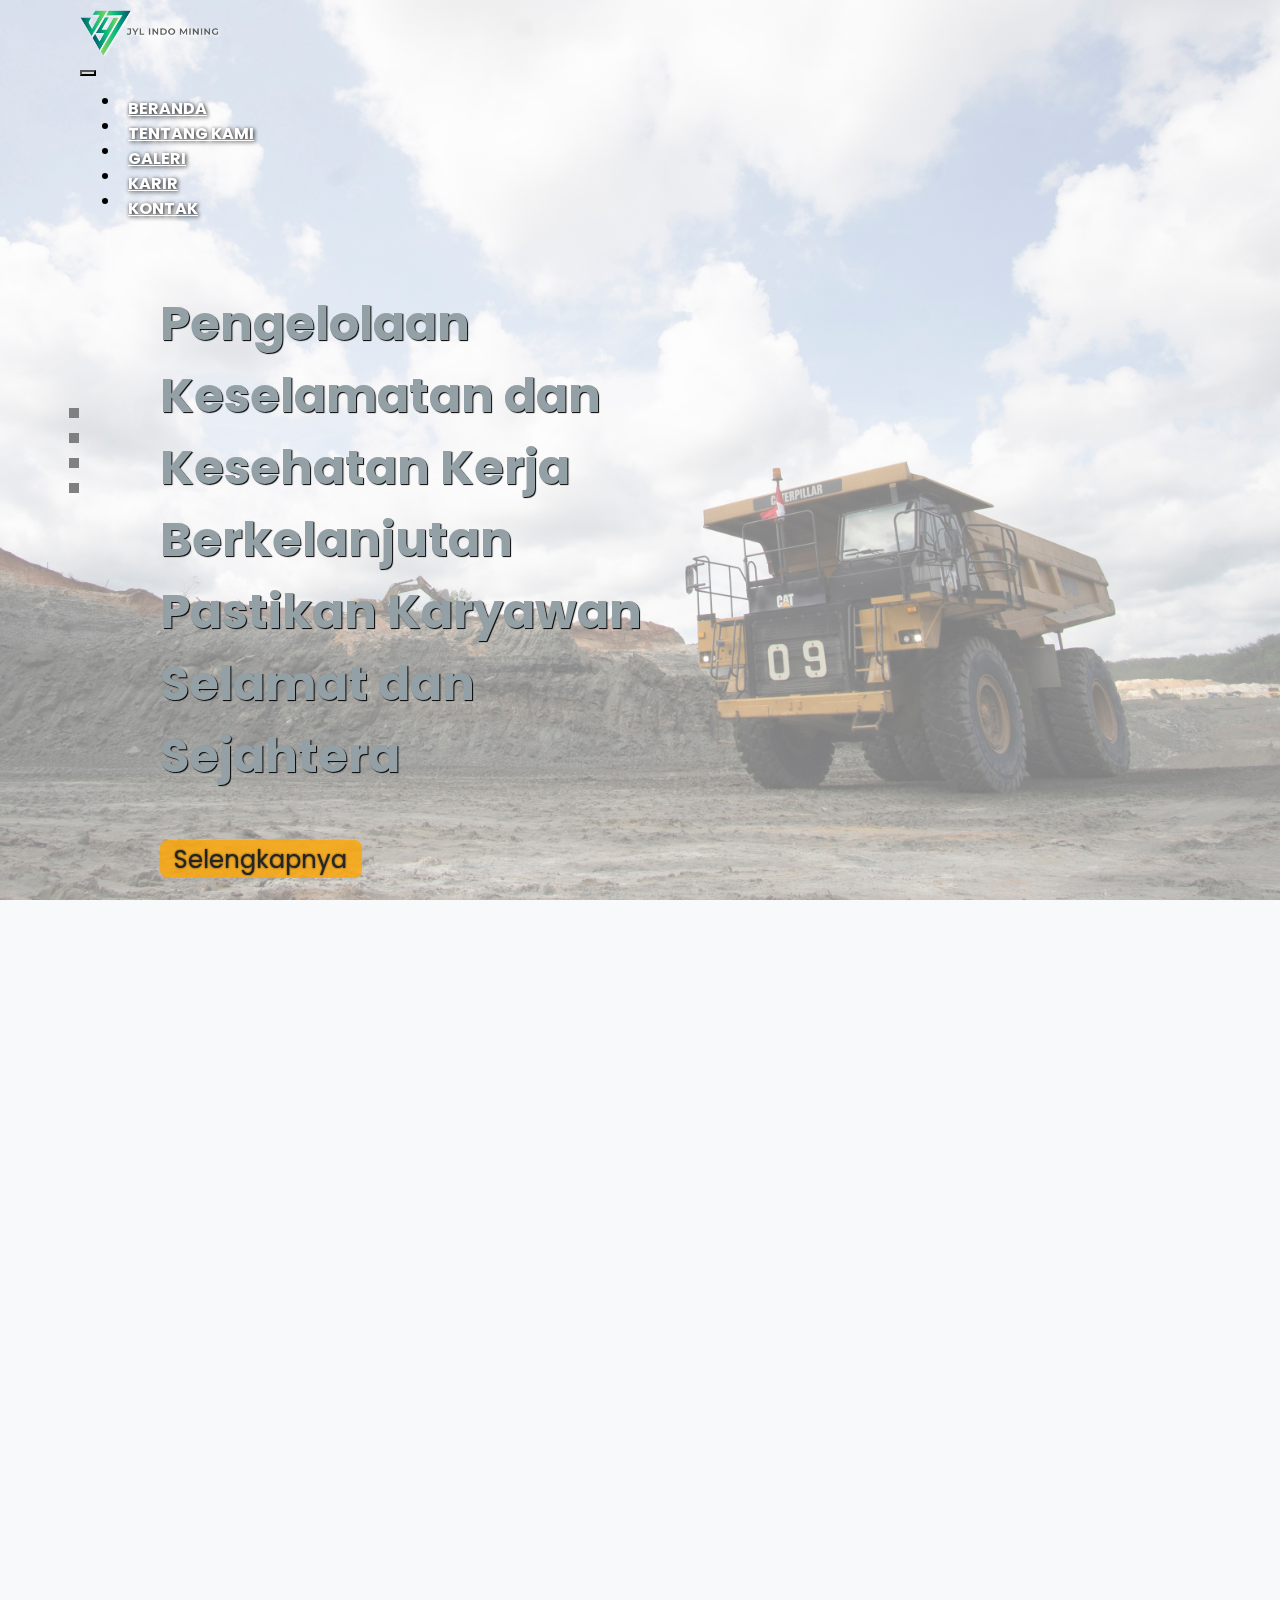
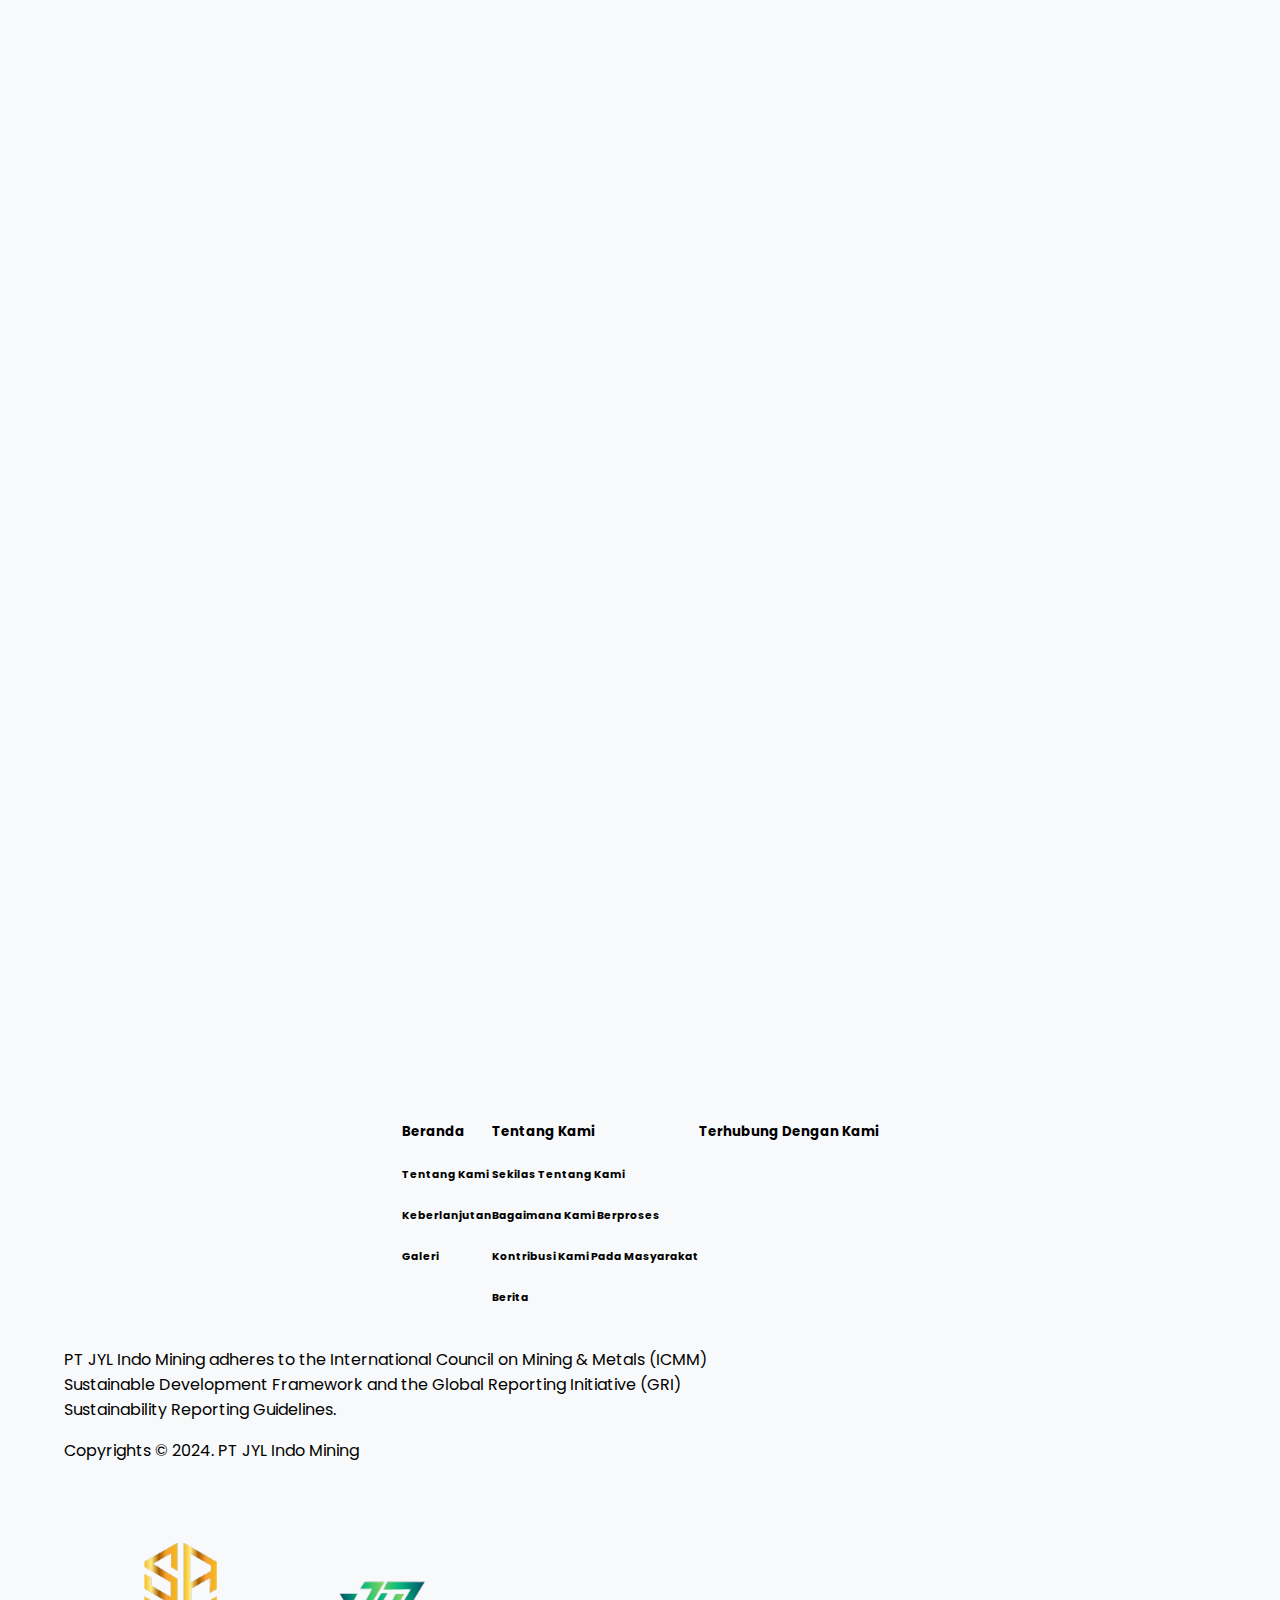
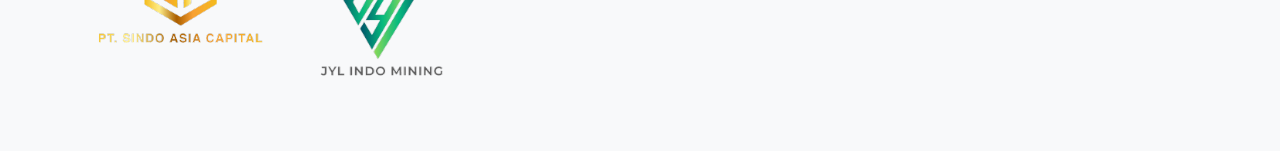
==== commit 39fb8c57: "penambahan fitur responsif mobile" ====
--- a/index.html
+++ b/index.html
@@ -43,7 +43,11 @@
     <!-- ICON PAGE END -->
 
     <!-- NAVBAR -->
-    <nav class="navbar navbar-expand-lg fixed-top" data-aos="fade-down" data-aos-duration="1500">
+    <nav
+      class="navbar navbar-expand-lg fixed-top"
+      data-aos="fade-down"
+      data-aos-duration="1500"
+    >
       <div class="container-fluid">
         <img src="logo/LOGO JYL SIDE NAME 360.png" alt="" />
         <button
@@ -89,9 +93,13 @@
     <!-- NAVBAR END -->
 
     <!-- LANDING PAGE -->
-    <div class="section" id="home" >
+    <div class="section" id="home">
       <div class="landing-page">
-        <div class="textAwalPage" data-aos="fade-right" data-aos-duration="1500">
+        <div
+          class="textAwalPage"
+          data-aos="fade-right"
+          data-aos-duration="1500"
+        >
           <h3 class="text-landing-page">
             Pengelolaan Keselamatan dan Kesehatan Kerja Berkelanjutan Pastikan
             Karyawan Selamat dan Sejahtera
@@ -108,7 +116,11 @@
     <!-- CONTENT 1 -->
     <div class="section" id="content1">
       <div class="content1">
-        <div class="text-content1" data-aos="fade-right" data-aos-duration="1500">
+        <div
+          class="text-content1"
+          data-aos="fade-right"
+          data-aos-duration="1500"
+        >
           <h3 class="h3-content1">Tujuan Kami</h3>
           <p>
             Kami terus berkarya untuk memberikan manfaat bagi bangsa,
@@ -117,7 +129,11 @@
           </p>
         </div>
         <div class="img-content1">
-          <div class="card-thumbnail"  data-aos="fade-up" data-aos-duration="1500">
+          <div
+            class="card-thumbnail"
+            data-aos="fade-up"
+            data-aos-duration="1500"
+          >
             <div class="card text-white thumbnail-1">
               <img
                 src="./img-thumbnail/thumbnail1.jpg"
@@ -132,7 +148,11 @@
               </div>
             </div>
           </div>
-          <div class="card-thumbnail"  data-aos="fade-down" data-aos-duration="1500">
+          <div
+            class="card-thumbnail"
+            data-aos="fade-down"
+            data-aos-duration="1500"
+          >
             <div class="card text-white thumbnail-1">
               <img
                 src="./img-thumbnail/thumbnail2.jpg"
@@ -148,7 +168,11 @@
               </div>
             </div>
           </div>
-          <div class="card-thumbnail thumbnail3"   data-aos="fade-up" data-aos-duration="1500">
+          <div
+            class="card-thumbnail thumbnail3"
+            data-aos="fade-up"
+            data-aos-duration="1500"
+          >
             <div class="card text-white thumbnail-1">
               <img
                 src="./img-thumbnail/thumbnail3.jpg"
@@ -172,7 +196,11 @@
     <!-- CONTENT 2 -->
     <div class="section" id="content2">
       <div class="content2">
-        <div class="text-content2" data-aos="zoom-in-right" data-aos-duration="1500">
+        <div
+          class="text-content2"
+          data-aos="zoom-in-right"
+          data-aos-duration="1500"
+        >
           <h3>Media JYL Indo Mining</h3>
           <a href="#"
             ><div class="readMore">
@@ -196,7 +224,11 @@
             ></a>
           </div>
         </div>
-        <div class="text2-content2" data-aos="fade-down" data-aos-duration="1500">
+        <div
+          class="text2-content2"
+          data-aos="fade-down"
+          data-aos-duration="1500"
+        >
           <h5>Aktivitas Penambangan JYL Indo Mining</h5>
         </div>
       </div>
@@ -227,8 +259,17 @@
         </div>
       </div>
       <div class="copyright">
-        <p>PT JYL Indo Mining adheres to the International Council on Mining & Metals (ICMM) Sustainable Development Framework and the Global Reporting Initiative (GRI) Sustainability Reporting Guidelines.</p>
-        <p>Copyrights &copy 2024. PT JYL Indo Mining</p>
+        <p class="copyright1">
+          PT JYL Indo Mining adheres to the International Council on Mining &
+          Metals (ICMM) Sustainable Development Framework and the Global
+          Reporting Initiative (GRI) Sustainability Reporting Guidelines.
+        </p>
+        <p class="copyright2">Copyrights &copy 2024. PT JYL Indo Mining</p>
+
+        <div class="group">
+          <img src="./logo/SAC LOGO.svg" alt="logoSAC" class="logoSAC"/>
+          <img src="./logo/JYL SVG.svg" alt="logoJYL" class="logoJYL">
+        </div>
       </div>
     </footer>
     <!-- FOOTER END -->
@@ -255,7 +296,3 @@
     </script>
   </body>
 </html>
-
-
-
-
--- a/style.css
+++ b/style.css
@@ -342,6 +342,23 @@
     margin: 0 0 2rem 4rem;
 }
 
+.copyright .group .logoSAC {
+    width: 35%;
+}
+
+.copyright .group .logoJYL {
+    width: 25%;
+}
+
+
+
+
+
+
+
+
+
+
 
 /* Media Queries */
 /* Extra small devices (phones, 600px and down) */
@@ -473,7 +490,12 @@
 
     .copyright {
         width: 90%;
-        margin: 0 0 0 0;
+        margin: auto;
+        text-align: center;
+    }
+
+    .copyright .copyright2 {
+        font-weight: bold;
     }
 }
 
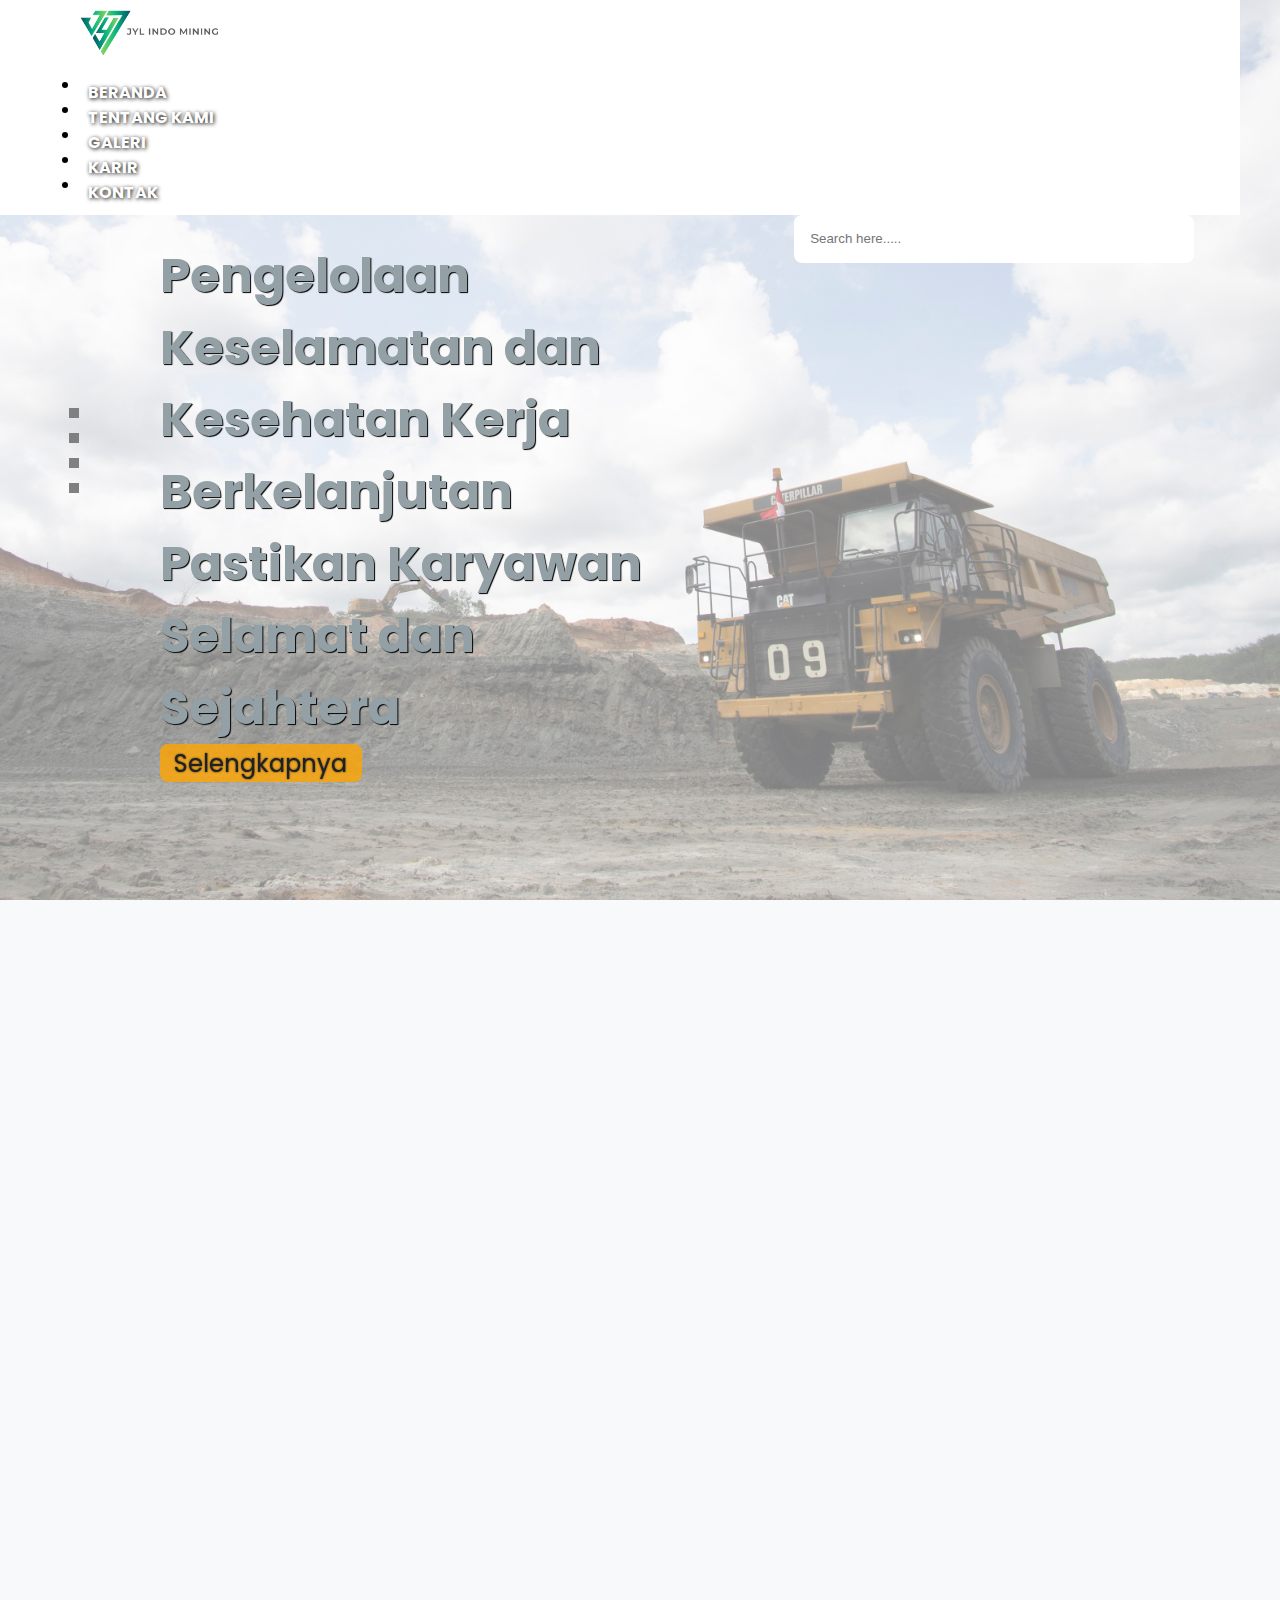
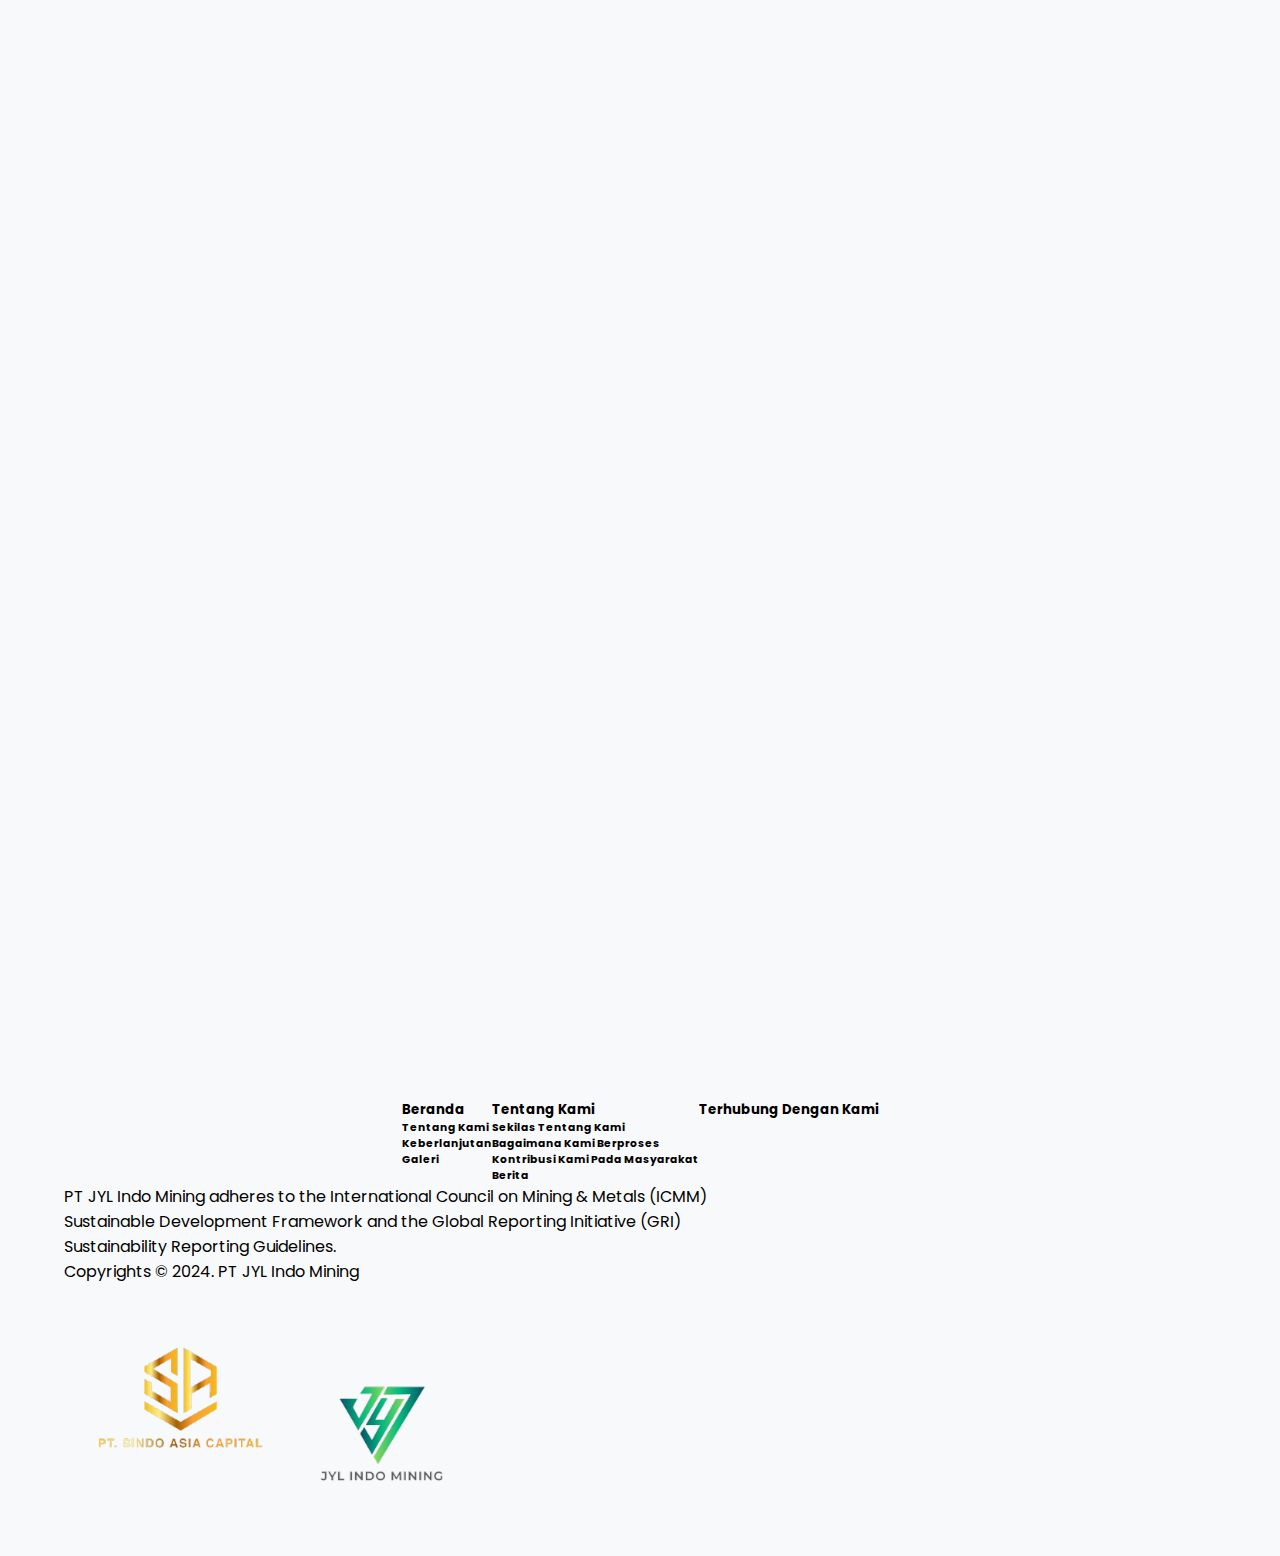
==== commit f0c13290: "Menambahkan serach form" ====
--- a/index.html
+++ b/index.html
@@ -86,10 +86,15 @@
             <div class="navbar-extra">
               <a href="#" id="search-button"><i data-feather="search"></i></a>
             </div>
+            <div class="search-form">
+              <input class="input-search" type="search" id="search-box" placeholder="Search here....." />
+              <label for="search-box" ><i data-feather="search"></i></label>
+            </div>
           </ul>
         </div>
       </div>
     </nav>
+
     <!-- NAVBAR END -->
 
     <!-- LANDING PAGE -->
--- a/style.css
+++ b/style.css
@@ -1,3 +1,13 @@
+/* RESET */
+* {
+    margin: 0;
+    padding: 0;
+    box-sizing: border-box;
+    outline: none;
+    border: none;
+    text-decoration: none;
+  }
+
 html {
     font-family: 'Poppins', sans-serif;
     scroll-behavior: smooth;
@@ -56,7 +66,7 @@
 .navbar {
     position: fixed;
     padding: 0 5rem 1.4%;
-    background-color: rgba(0, 0, 0, 0);
+    background-color:white;
     z-index: 9999;
 }
 
@@ -106,6 +116,29 @@
     color: #d8d9da;
     filter: drop-shadow(1px 1px 4px black);
     -webkit-filter: drop-shadow(1px 1px 4px black);
+}
+
+.navbar .search-form {
+    background-color: white;
+    position: absolute;
+    top: 100%;
+    right: 3.7%;
+    width: 25rem;
+    height: 3rem;
+    position: absolute;
+    display: flex;
+    align-items: center;
+    padding: 1rem;
+    border-radius: 8px;
+    -webkit-border-radius: 8px;
+    -moz-border-radius: 8px;
+    -ms-border-radius: 8px;
+    -o-border-radius: 8px;
+}
+
+.navbar .input-search {
+    height: 2.5rem;
+    width: 32rem;
 }
 
 
@@ -373,7 +406,8 @@
     }
 
     .navbar {
-        margin: 4rem 0 0 0;
+        margin: 0 0 0 0;
+        background-color: white;
     }
 
     .navbar .navbar-toggler {
@@ -413,20 +447,19 @@
         display: grid;
         justify-content: center;
         align-items: center;
-        margin: 7rem 0 0 0;
+        margin: 4rem 0 0 0;
         padding: 0 4rem;
     }
 
     .content1 .text-content1 h3 {
-        font-size: 2.5rem;
+        font-size: 2rem;
         font-weight: 700;
         margin: 0 0 0 0;
     }
 
     .content1 .text-content1 p {
-        font-size: 1.35rem;
+        font-size: 1rem;
         font-weight: 500;
-        margin: -1rem 0 0 0;
     }
 
     .content1 .img-content1 {
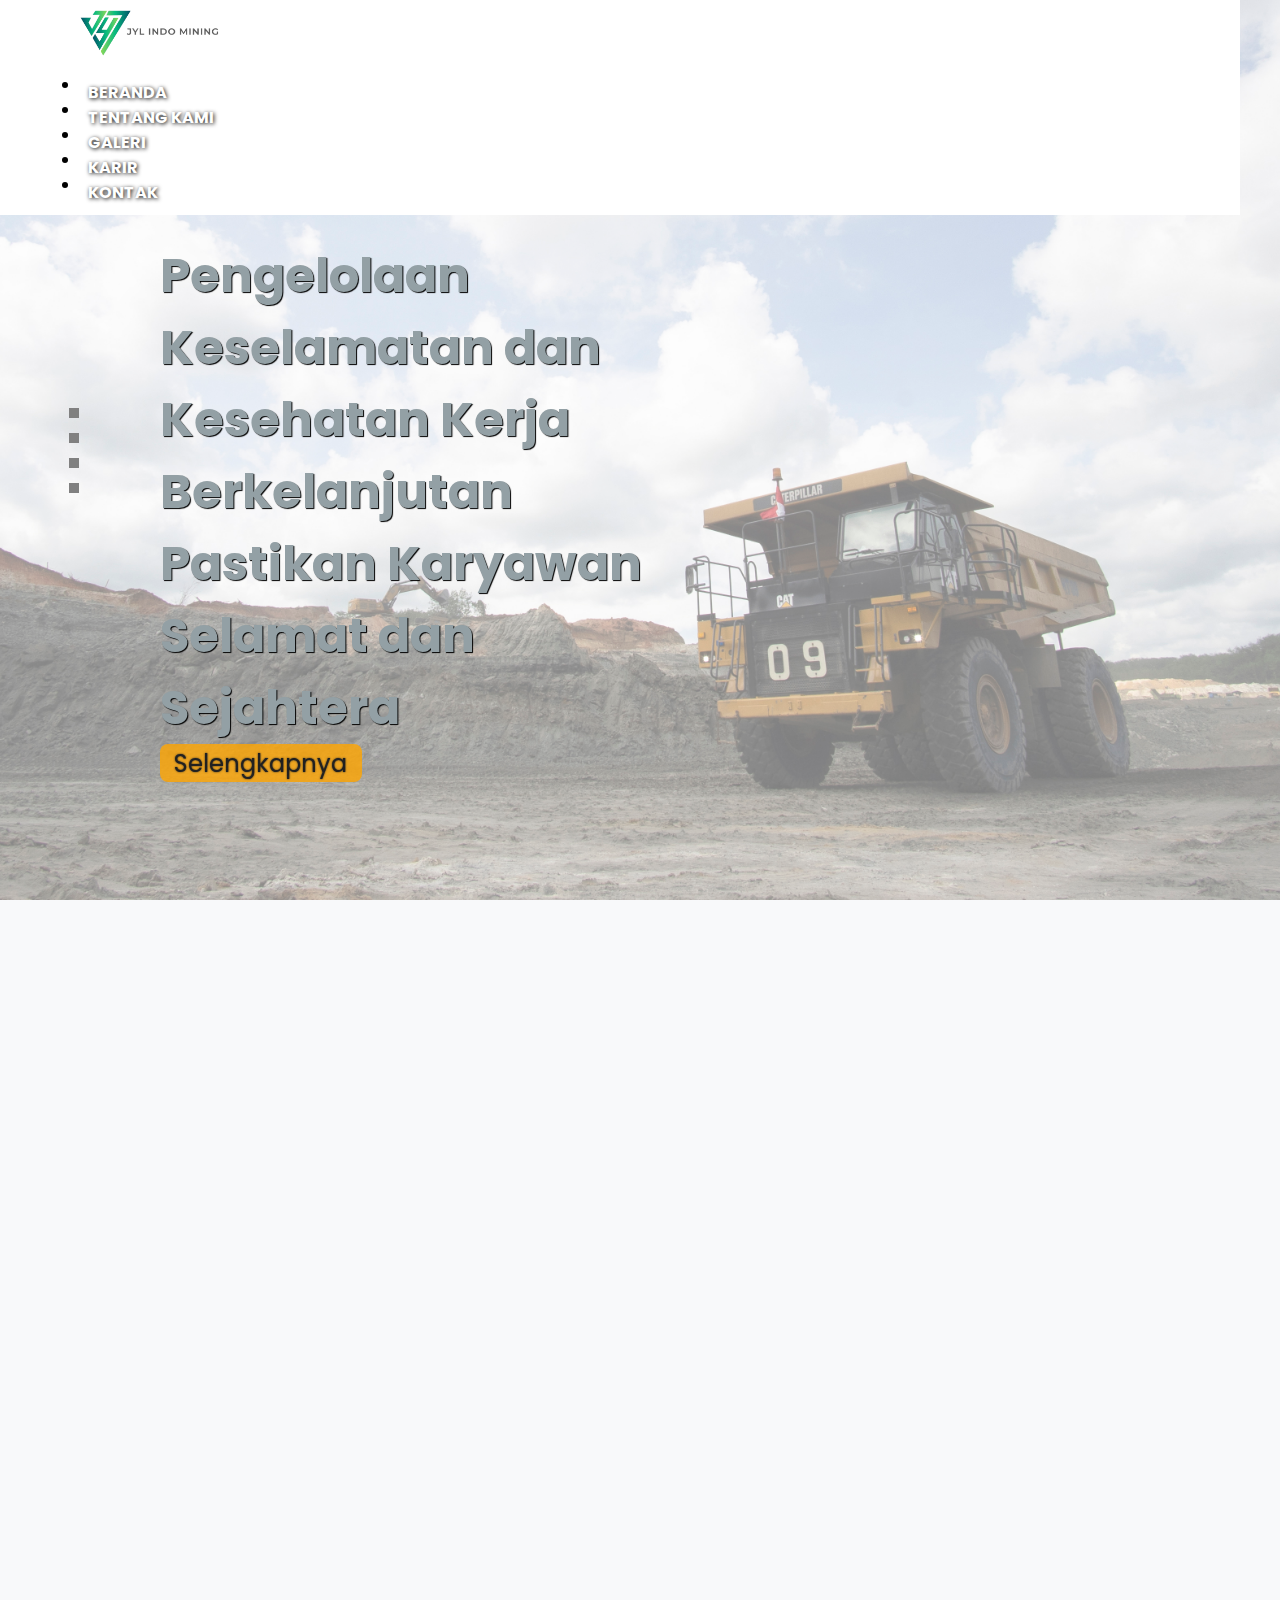
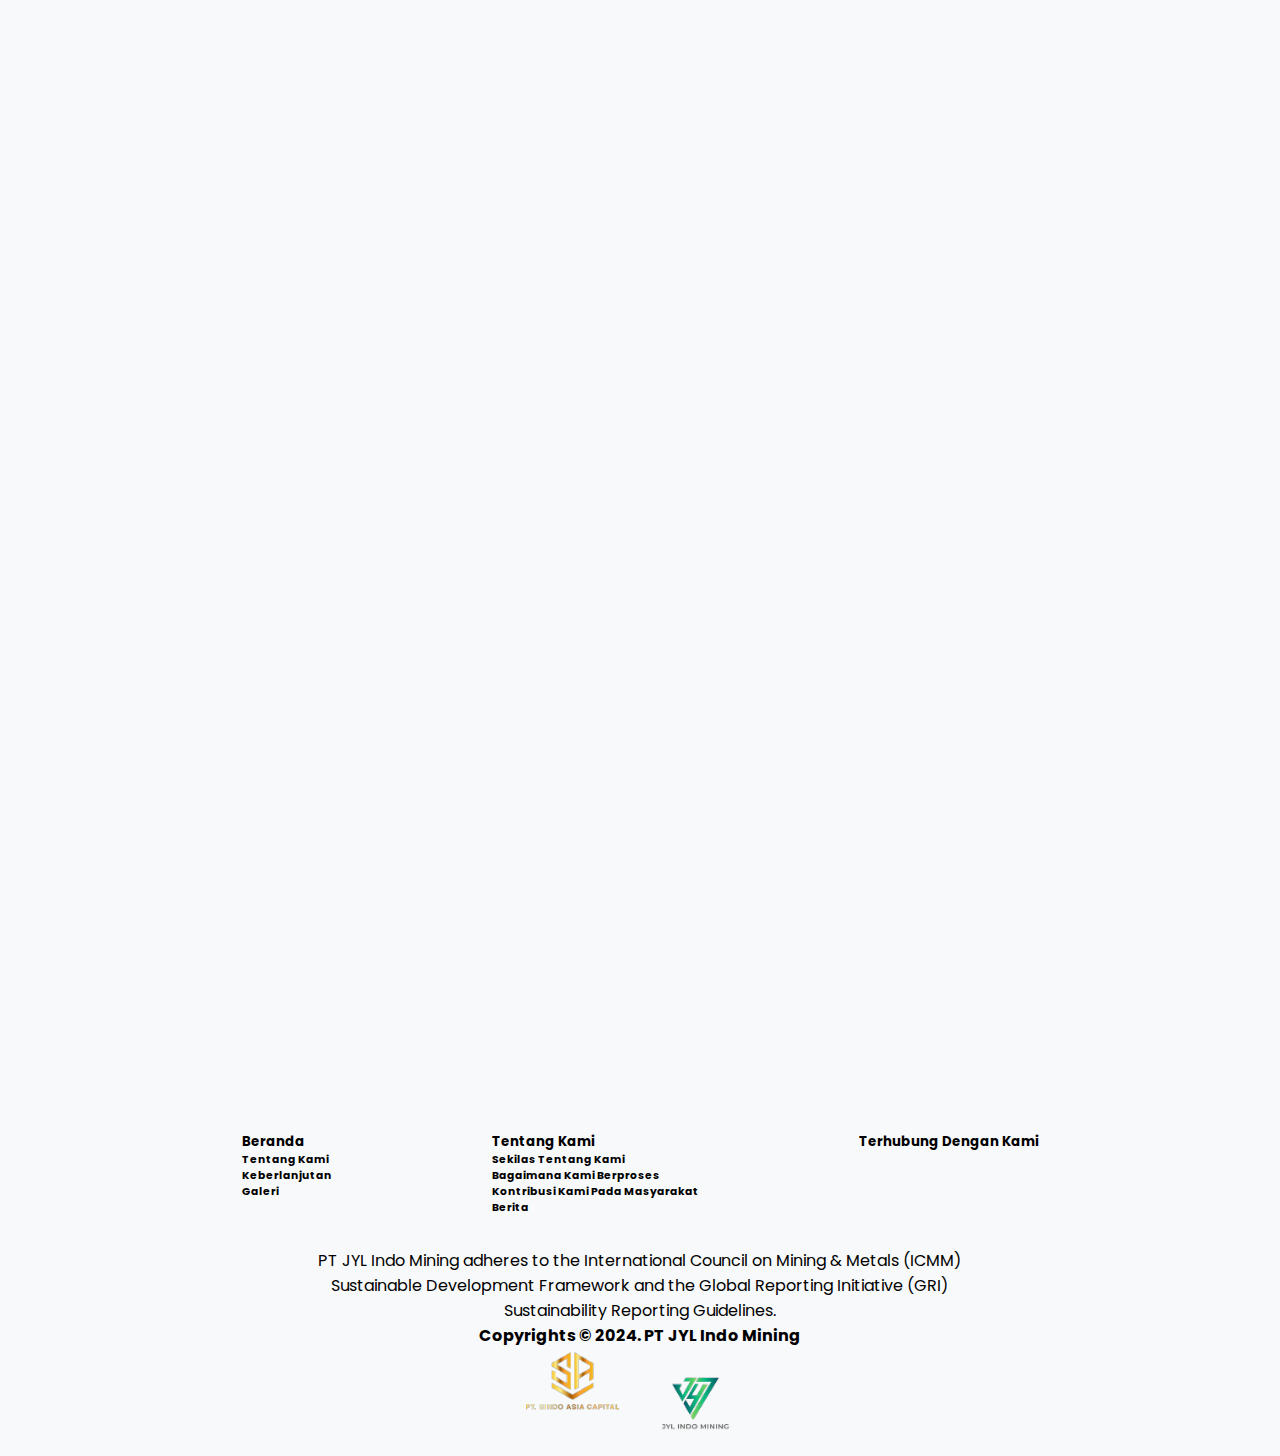
==== commit 5cafd39b: "menambahkan searchButton dan functionnya" ====
--- a/index.html
+++ b/index.html
@@ -212,7 +212,7 @@
               Selengkapnya <i data-feather="arrow-right"></i></div
           ></a>
         </div>
-        <div class="company-video" data-aos="fade-up" data-aos-duration="1500">
+        <div class="company-video" data-aos="fade-down" data-aos-duration="1500">
           <div class="card text-white">
             <img
               src="./img-slideImage2/img-slideImage1.jpg"
@@ -231,7 +231,7 @@
         </div>
         <div
           class="text2-content2"
-          data-aos="fade-down"
+          data-aos="fade-up"
           data-aos-duration="1500"
         >
           <h5>Aktivitas Penambangan JYL Indo Mining</h5>
@@ -244,17 +244,17 @@
     <footer>
       <div class="footer-content">
         <div class="text1">
-          <h5>Beranda</h5>
-          <h6>Tentang Kami</h6>
-          <h6>Keberlanjutan</h6>
-          <h6>Galeri</h6>
+          <a href=""><h5>Beranda</h5></a>
+          <a href=""><h6>Tentang Kami</h6></a>
+          <a href=""><h6>Keberlanjutan</h6></a>
+          <a href=""><h6>Galeri</h6></a>
         </div>
         <div class="text2">
-          <h5>Tentang Kami</h5>
-          <h6>Sekilas Tentang Kami</h6>
-          <h6>Bagaimana Kami Berproses</h6>
-          <h6>Kontribusi Kami Pada Masyarakat</h6>
-          <h6>Berita</h6>
+          <a href=""><h5>Tentang Kami</h5></a>
+          <a href=""><h6>Sekilas Tentang Kami</h6></a>
+          <a href=""><h6>Bagaimana Kami Berproses</h6></a>
+          <a href=""><h6>Kontribusi Kami Pada Masyarakat</h6></a>
+          <a href=""><h6>Berita</h6></a>
         </div>
         <div class="text3">
           <h5>Terhubung Dengan Kami</h5>
--- a/style.css
+++ b/style.css
@@ -134,12 +134,31 @@
     -moz-border-radius: 8px;
     -ms-border-radius: 8px;
     -o-border-radius: 8px;
+    transform: scaleY(0);
+    -webkit-transform: (0);
+    -moz-transform: (0);
+    -ms-transform: (0);
+    -o-transform: (0);
+    transform-origin: top;
+    transition: 0.3s;
+    -webkit-transition: 0.3s;
+    -moz-transition: 0.3s;
+    -ms-transition: 0.3s;
+    -o-transition: 0.3s;
 }
 
 .navbar .input-search {
     height: 2.5rem;
     width: 32rem;
 }
+
+.navbar .search-form.active {
+    transform: scaleY(1);
+    -webkit-transform: scaleY(1);
+    -moz-transform: scaleY(1);
+    -ms-transform: scaleY(1);
+    -o-transform: scaleY(1);
+  }
 
 
 
@@ -212,14 +231,13 @@
 }
 
 .content1 .text-content1 h3 {
-    font-size: 3rem;
     font-weight: 800;
     margin-bottom: 2rem;
 }
 
 .content1 .text-content1 p {
-    font-size: 1.5rem;
     font-weight: 500;
+    width: 40%;
 }
 
 .content1 .img-content1 {
@@ -252,7 +270,10 @@
 .content1 .card-img-overlay {
     height: inherit;
     width: inherit;
-
+}
+
+.content1 .card-img-overlay .card-title {
+    color: black;
 }
 
 /* CONTENT 2 */
@@ -269,7 +290,7 @@
 .content2 .text-content2 {
     display: flex;
     position: relative;
-    padding: 13rem 0 0 12rem;
+    padding: 10rem 0 0 12rem;
 }
 
 .content2 .text-content2 h3 {
@@ -290,7 +311,7 @@
 }
 
 .company-video .card {
-    width: 40%;
+    width: 35%;
     margin-top: 5rem;
     display: block;
     justify-content: center;
@@ -333,7 +354,7 @@
 }
 
 .content2 h5 {
-    margin-top: 2.5rem;
+    margin-top: 1rem;
     text-align: center;
     font-weight: 900;
     font-size: 2rem;
@@ -344,10 +365,17 @@
 .footer-content {
     display: flex;
     justify-content: center;
+    width: 100%;
+}
+
+.footer-content a {
+    text-decoration: none;
+    color: black;
+
 }
 
 .text1, .text2, .text3, .text4 {
-    /* margin: 2rem 5rem; */
+    margin: 2rem 5rem;
 }
 
 .text3 a {
@@ -372,15 +400,27 @@
 
 .copyright {
     width: 52%;
-    margin: 0 0 2rem 4rem;
+    margin: auto;
+    text-align: center;
+}
+
+.copyright2 {
+    font-weight: 700;
+}
+
+.copyright .group {
+    margin: -2rem 0 0 0;
 }
 
 .copyright .group .logoSAC {
-    width: 35%;
+    width: 20%;
+    padding: 0 0;
 }
 
 .copyright .group .logoJYL {
-    width: 25%;
+    width: 15%;
+    padding: 0 0 0 0.55rem;
+    margin: 0 2rem 0 0;
 }
 
 
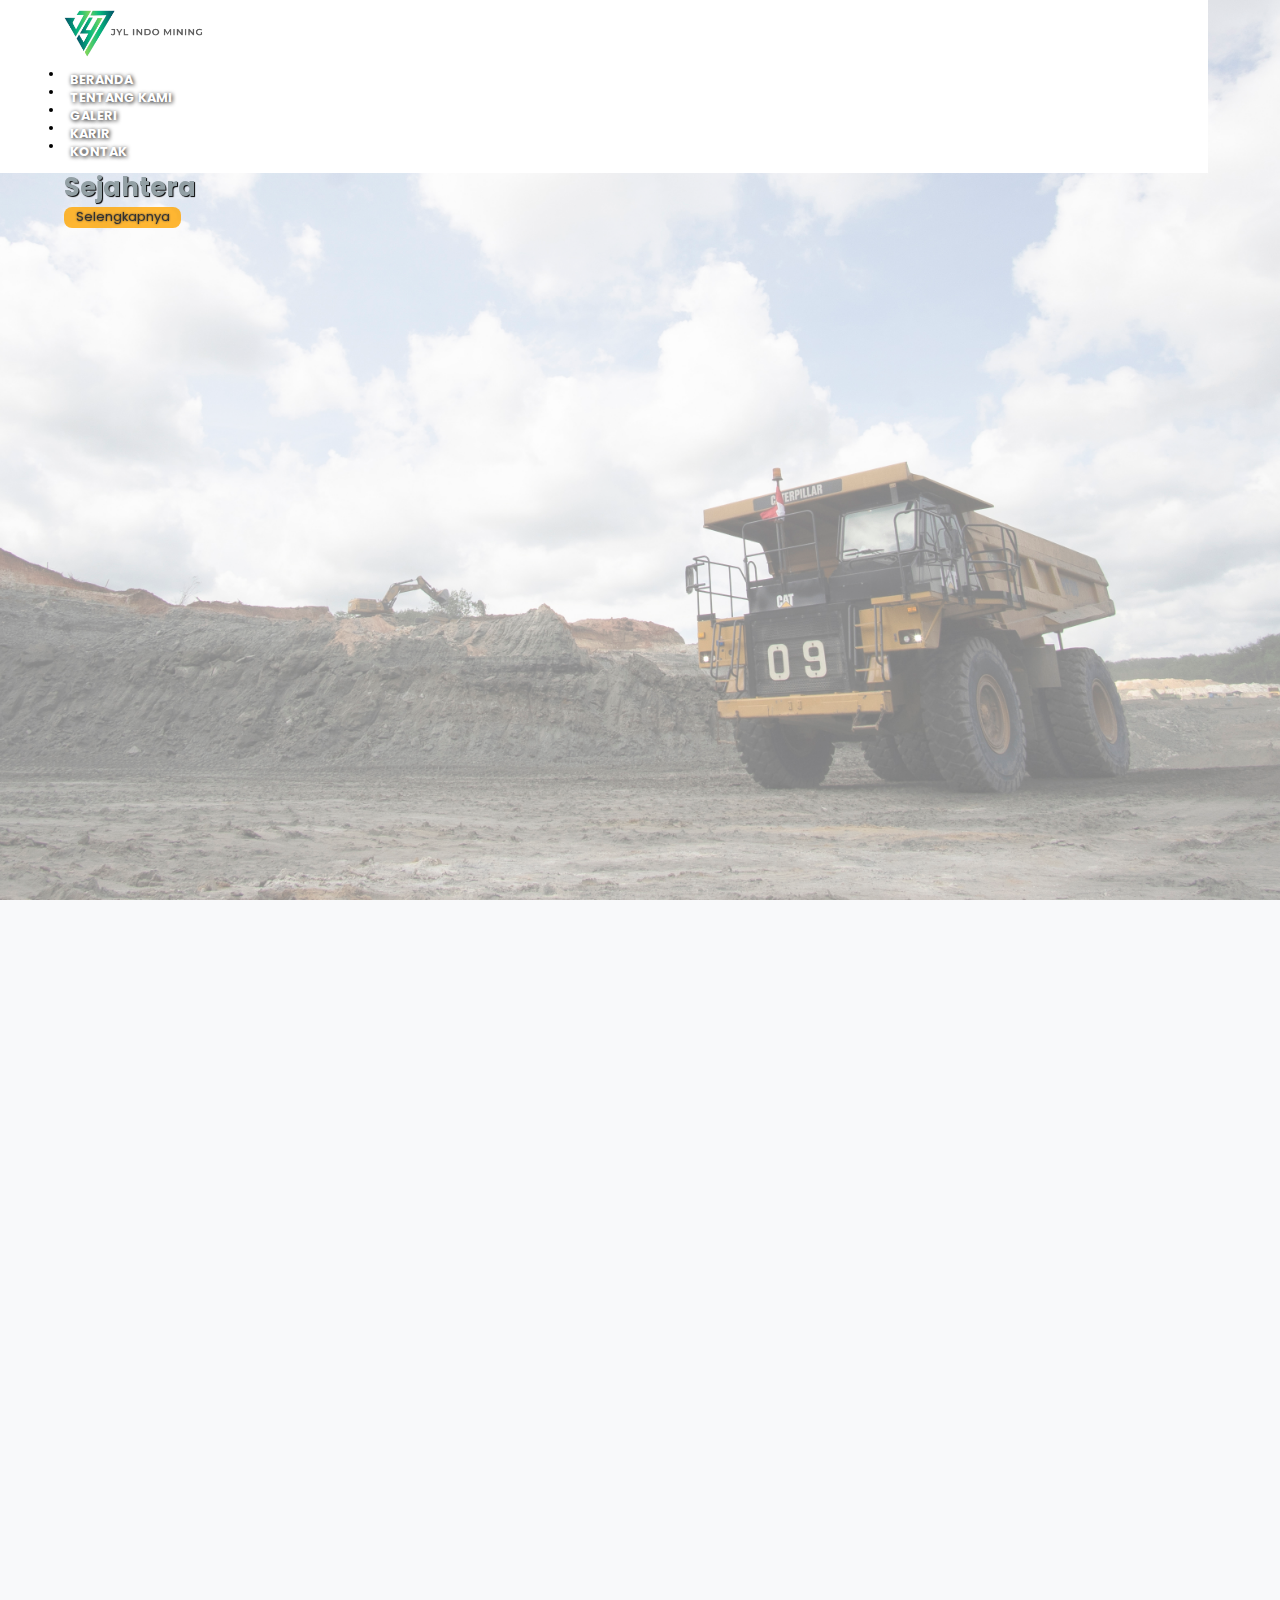
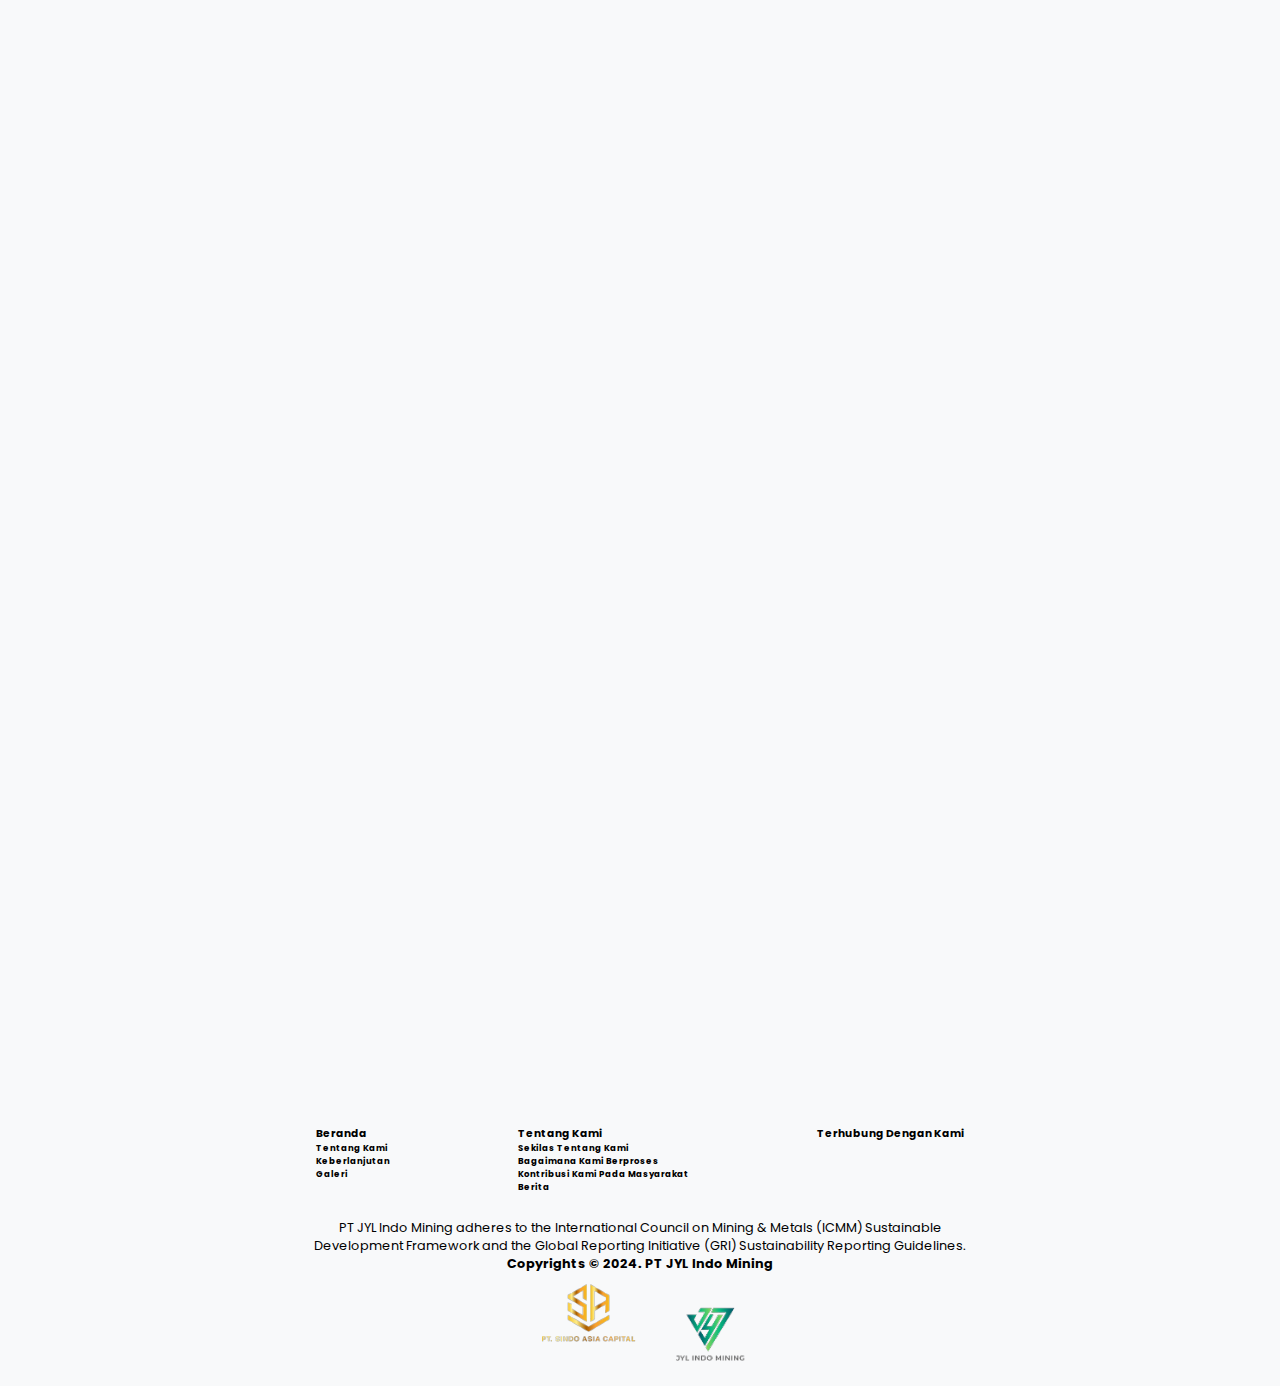
==== commit 076ba80d: "menambahkan style mobile phone horizontal" ====
--- a/index.html
+++ b/index.html
@@ -158,7 +158,7 @@
             data-aos="fade-down"
             data-aos-duration="1500"
           >
-            <div class="card text-white thumbnail-1">
+            <div class="card text-white thumbnail-2">
               <img
                 src="./img-thumbnail/thumbnail2.jpg"
                 class="card-img"
@@ -178,7 +178,7 @@
             data-aos="fade-up"
             data-aos-duration="1500"
           >
-            <div class="card text-white thumbnail-1">
+            <div class="card text-white thumbnail-3">
               <img
                 src="./img-thumbnail/thumbnail3.jpg"
                 class="card-img"
@@ -212,7 +212,7 @@
               Selengkapnya <i data-feather="arrow-right"></i></div
           ></a>
         </div>
-        <div class="company-video" data-aos="fade-down" data-aos-duration="1500">
+        <div class="company-video" data-aos="fade-down" data-aos-duration="1000">
           <div class="card text-white">
             <img
               src="./img-slideImage2/img-slideImage1.jpg"
@@ -230,10 +230,7 @@
           </div>
         </div>
         <div
-          class="text2-content2"
-          data-aos="fade-up"
-          data-aos-duration="1500"
-        >
+          class="text2-content2" data-aos="fade-down" data-aos-duration="1000">
           <h5>Aktivitas Penambangan JYL Indo Mining</h5>
         </div>
       </div>
--- a/style.css
+++ b/style.css
@@ -85,13 +85,18 @@
     z-index: 9999;
     color: cadetblue;
     background-color: #d8d9da;
-}
+    width: 4rem;
+}
+
+/* .navbar-collapse {
+    height: 16rem;
+} */
 
 .navbar img {
     width: 13%;
     display: flex;
     position: relative;
-    top: 0.6rem;
+    top: 0.8rem;
     filter: drop-shadow(1px 1px 1px white);
     -webkit-filter: drop-shadow(1px 1px 1px white);
 }
@@ -123,7 +128,7 @@
     position: absolute;
     top: 100%;
     right: 3.7%;
-    width: 25rem;
+    width: 20rem;
     height: 3rem;
     position: absolute;
     display: flex;
@@ -420,7 +425,6 @@
 .copyright .group .logoJYL {
     width: 15%;
     padding: 0 0 0 0.55rem;
-    margin: 0 2rem 0 0;
 }
 
 
@@ -460,8 +464,20 @@
         width: 38%;
         position: relative;
         right: 2.5rem;
-        top: -0.02rem;
-    }
+        top: 0.2rem;
+    }
+
+    .navbar .navbar-extra {
+        position: relative;
+        top: -14.7rem;
+        left: 14rem;
+    }
+
+    .navbar .navbar-extra a {
+        filter: none;
+        -webkit-filter: none;
+}
+
 
 
     .landing-page .textAwalPage {
@@ -500,9 +516,11 @@
     .content1 .text-content1 p {
         font-size: 1rem;
         font-weight: 500;
+        width: 100%;
     }
 
     .content1 .img-content1 {
+        display: flex;
         flex-direction: column;
         flex-wrap: nowrap;
         justify-content: center;
@@ -585,7 +603,89 @@
 
 
 /* Small devices (portrait tablets and large phones, 600px and up) */
-@media only screen and (min-width: 600px) {...}
+@media only screen and (min-width: 600px) {
+    html {
+        font-size: 80%;
+    }
+
+    .kotak {
+        display: none;
+    }
+
+    .landing-page .textAwalPage {
+        top: 4rem;
+        left: 5rem;
+    }
+
+    .landing-page .textAwalPage h3 {
+        font-size: 2rem;
+    }
+
+    .landing-page .textAwalPage a {
+        font-size: 1rem;
+    }
+
+    .content1 .text-content1 {
+        position: relative;
+        bottom: 3rem;
+        right: 6rem;
+    }
+
+    .content1 .img-content1 {
+        display: flex;
+        flex-wrap: wrap;
+        flex-direction: row;
+        
+    }
+
+    .content1 .card-thumbnail {
+        width: 25%;
+        position: relative;
+        left: 21rem;
+        bottom: 17rem;
+        margin: 0 2rem;
+    }
+
+    .content1 .thumbnail3 {
+        position: relative;
+        left: -7rem;
+        top: -4.5rem;
+    }
+
+    .content1 .card-img-overlay .card-text {
+        display: none;
+    }
+
+    /* CONTENT 2 */
+    .content2 .text-content2 {
+        display: grid;
+        top: 3rem;
+        right: 8rem;
+    }
+
+    .content2 .text-content2 a {
+        margin: 1rem 0 0 0;
+    }
+
+    .company-video .card {
+        position: relative;
+        top: -13rem;
+        left: 12rem;
+    }
+
+    .content2 .text2-content2 {
+        width: 28%;
+        position: relative;
+        bottom: 13rem;
+        left: 33.5rem;
+    }
+
+    .content2 h5 {
+        font-size: 1.3rem;
+        text-align: center;
+    }
+
+}
 
 /* Medium devices (landscape tablets, 768px and up) */
 @media only screen and (min-width: 768px) {...}
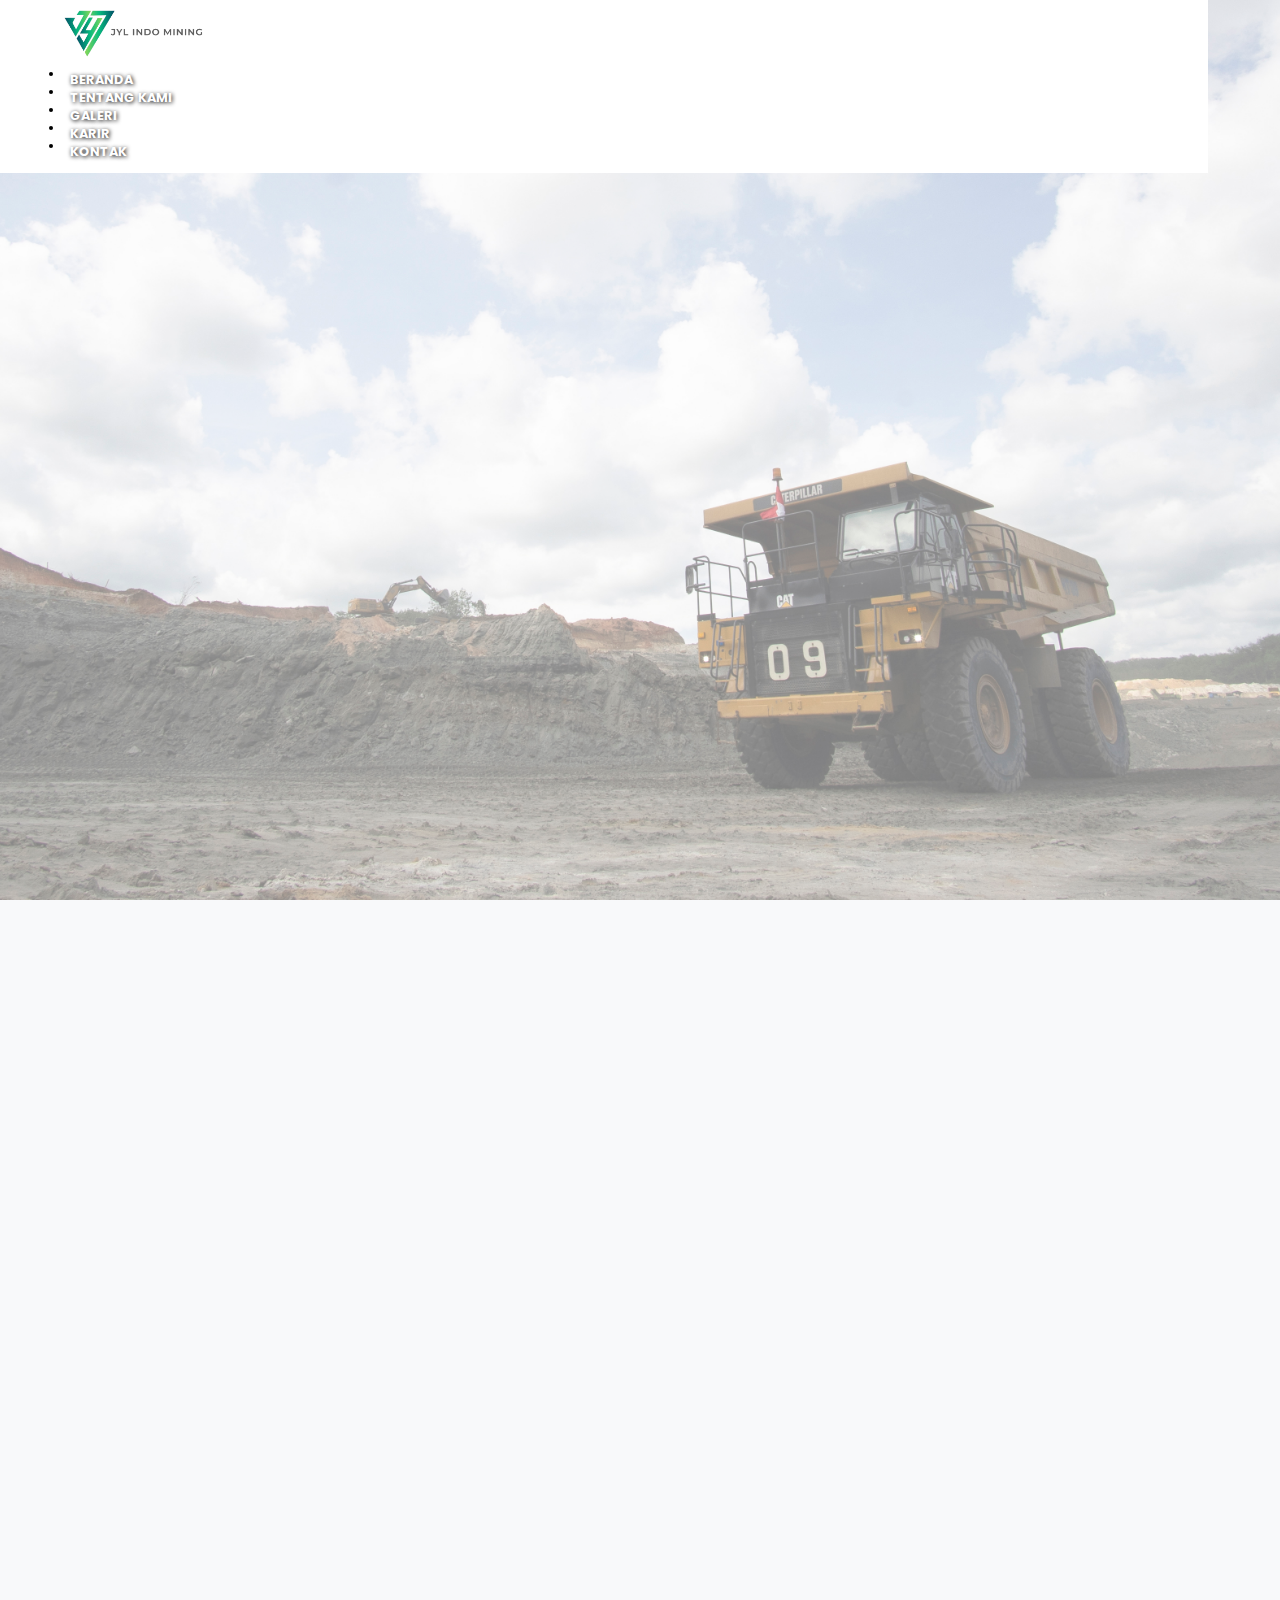
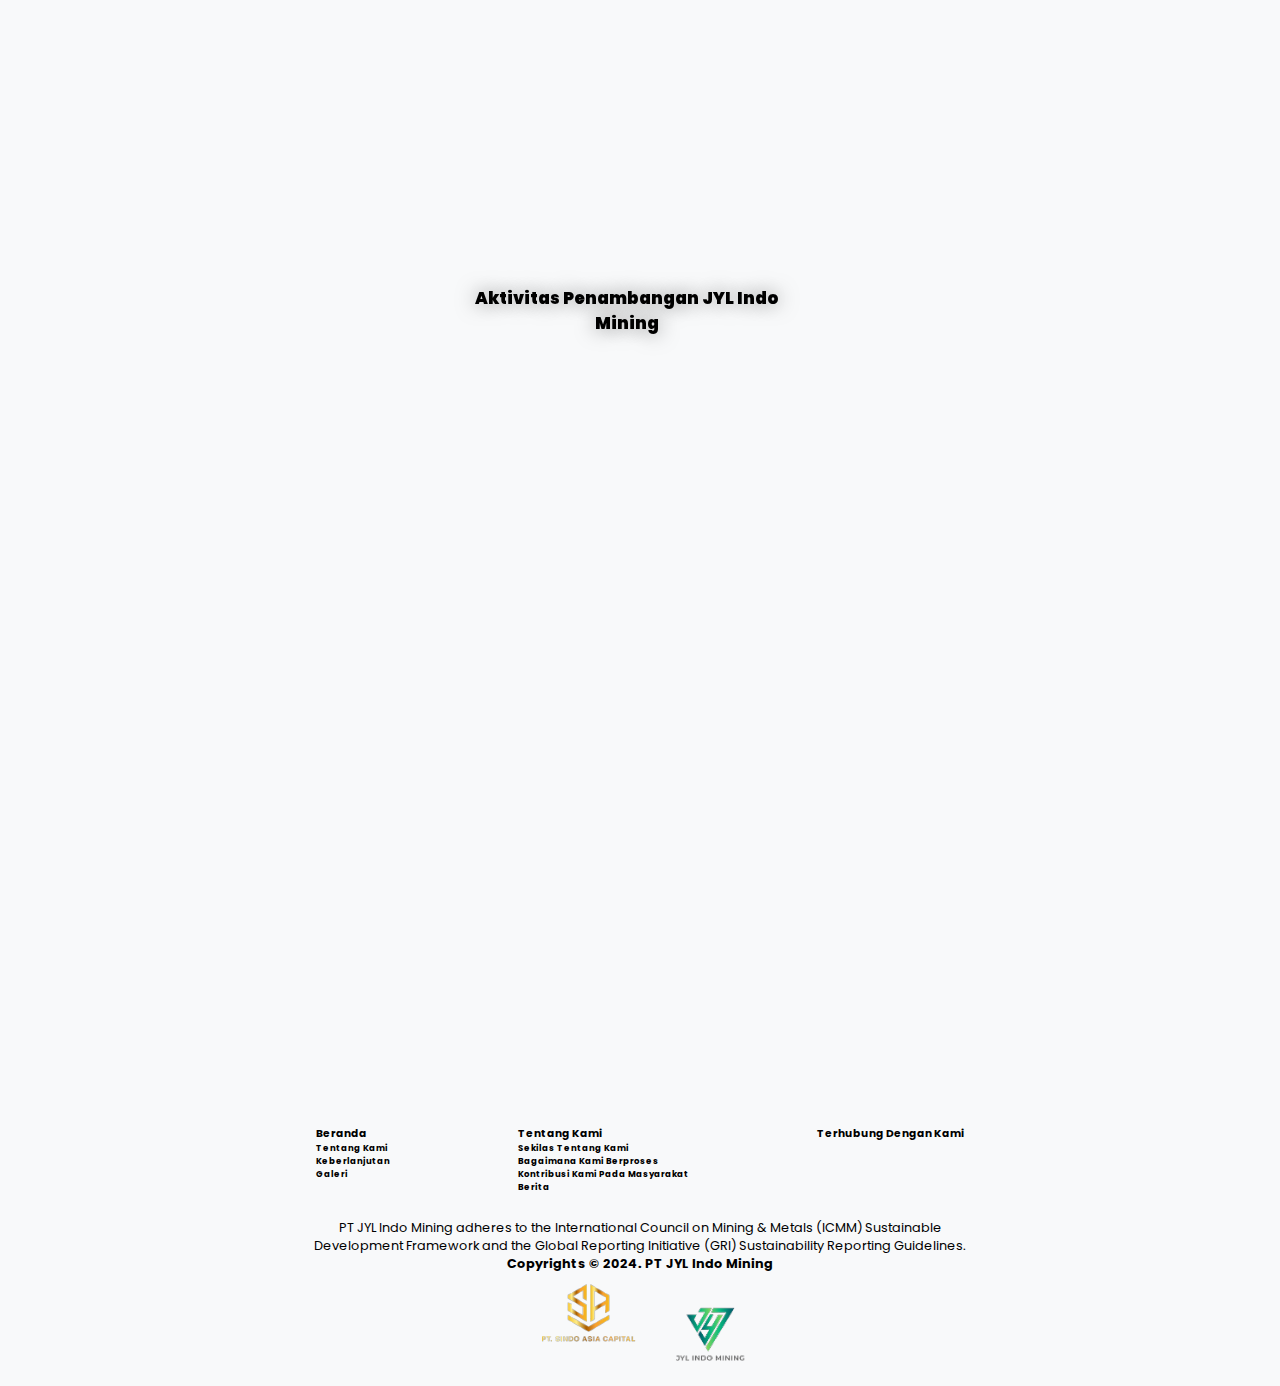
==== commit 1ada32e6: "perbaikan tampilan horizontal mobile" ====
--- a/index.html
+++ b/index.html
@@ -175,7 +175,7 @@
           </div>
           <div
             class="card-thumbnail thumbnail3"
-            data-aos="fade-up"
+            data-aos="fade-left"
             data-aos-duration="1500"
           >
             <div class="card text-white thumbnail-3">
@@ -230,7 +230,7 @@
           </div>
         </div>
         <div
-          class="text2-content2" data-aos="fade-down" data-aos-duration="1000">
+          class="text2-content2">
           <h5>Aktivitas Penambangan JYL Indo Mining</h5>
         </div>
       </div>
--- a/style.css
+++ b/style.css
@@ -618,7 +618,7 @@
     }
 
     .landing-page .textAwalPage h3 {
-        font-size: 2rem;
+        font-size: 1.5rem;
     }
 
     .landing-page .textAwalPage a {
@@ -639,17 +639,17 @@
     }
 
     .content1 .card-thumbnail {
-        width: 25%;
+        width: 20%;
         position: relative;
-        left: 21rem;
-        bottom: 17rem;
+        left: 23rem;
+        bottom: 18rem;
         margin: 0 2rem;
     }
 
     .content1 .thumbnail3 {
         position: relative;
-        left: -7rem;
-        top: -4.5rem;
+        left: -2rem;
+        top: -10rem;
     }
 
     .content1 .card-img-overlay .card-text {
@@ -659,7 +659,6 @@
     /* CONTENT 2 */
     .content2 .text-content2 {
         display: grid;
-        top: 3rem;
         right: 8rem;
     }
 
@@ -669,20 +668,21 @@
 
     .company-video .card {
         position: relative;
-        top: -13rem;
+        top: -15rem;
         left: 12rem;
     }
 
     .content2 .text2-content2 {
         width: 28%;
-        position: relative;
-        bottom: 13rem;
-        left: 33.5rem;
     }
 
     .content2 h5 {
         font-size: 1.3rem;
         text-align: center;
+        position: relative;
+        bottom: 15rem;
+        left: 35rem;
+
     }
 
 }
